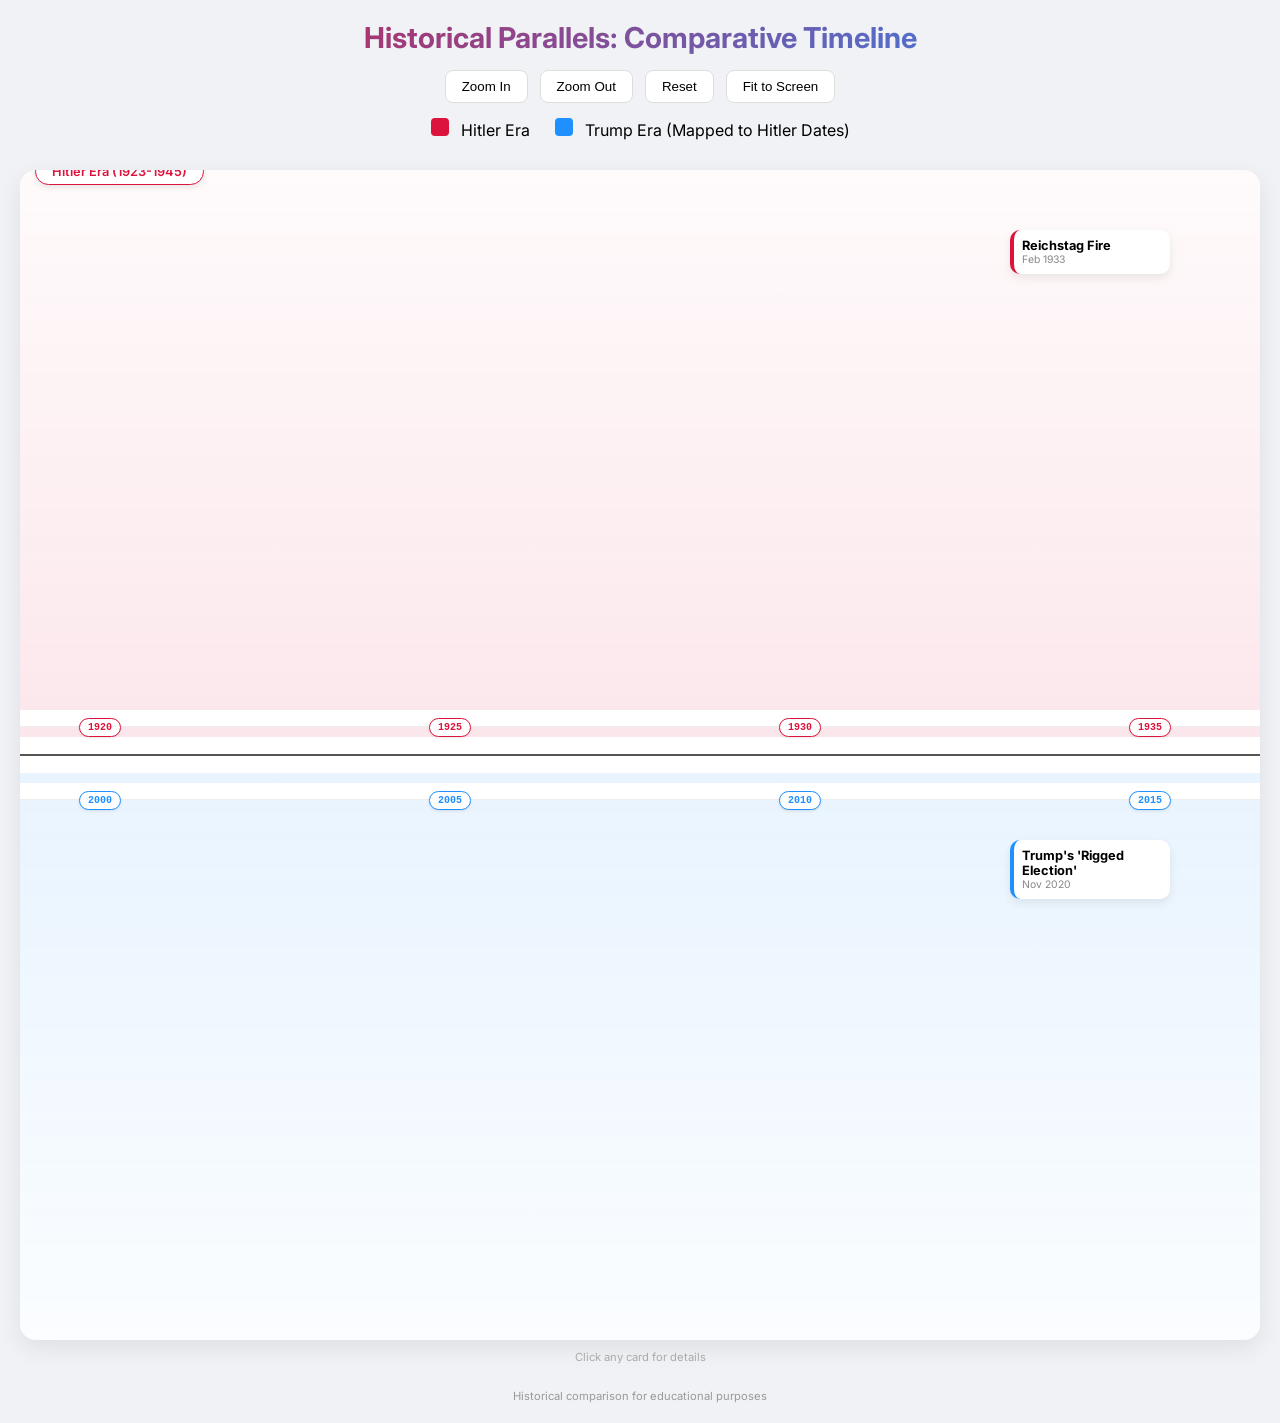
==== index.html @ 273ad719 "Update index.html Complete Updated index.html Here's the full file with the alert box positioned be" ====
<!DOCTYPE html>
<html lang="en">
<head>
    <meta charset="UTF-8">
    <meta name="viewport" content="width=device-width, initial-scale=1.0, user-scalable=yes">
    <title>Historical Parallels - Comparative Timeline</title>
    <link href="https://fonts.googleapis.com/css2?family=Inter:wght@300;400;500;600;700&display=swap" rel="stylesheet">
    <link rel="stylesheet" href="https://cdnjs.cloudflare.com/ajax/libs/font-awesome/6.4.0/css/all.min.css">
    <style>
        * { margin: 0; padding: 0; box-sizing: border-box; }
        body { font-family: 'Inter', sans-serif; background: #f0f2f5; padding: 20px; }
        .container { max-width: 1400px; margin: 0 auto; }
        
        header { text-align: center; margin-bottom: 30px; }
        h1 { font-size: 1.8rem; background: linear-gradient(135deg, #DC143C, #1E90FF); -webkit-background-clip: text; background-clip: text; color: transparent; }
        .controls { display: flex; justify-content: center; gap: 12px; margin: 15px 0; }
        .controls button { background: white; border: 1px solid #ddd; border-radius: 8px; padding: 8px 16px; cursor: pointer; }
        .legend { display: flex; justify-content: center; gap: 25px; margin: 15px 0; }
        .legend-color { width: 18px; height: 18px; border-radius: 4px; display: inline-block; margin-right: 8px; }
        .legend-color.red { background: #DC143C; }
        .legend-color.blue { background: #1E90FF; }
        
        .timeline-container { background: white; border-radius: 16px; box-shadow: 0 8px 25px rgba(0,0,0,0.08); overflow-x: auto; }
        .timeline-inner { min-width: 3800px; }
        
        .top-section { background: linear-gradient(180deg, rgba(220,20,60,0.02), rgba(220,20,60,0.1)); border-radius: 12px 12px 0 0; padding: 20px 0 10px; position: relative; }
        .bottom-section { background: linear-gradient(0deg, rgba(30,144,255,0.02), rgba(30,144,255,0.1)); border-radius: 0 0 12px 12px; padding: 10px 0 20px; position: relative; }
        
        .era-label { position: absolute; background: white; padding: 5px 16px; border-radius: 20px; font-size: 0.8rem; font-weight: 600; box-shadow: 0 2px 6px rgba(0,0,0,0.1); }
        .top-section .era-label { top: -12px; left: 15px; color: #DC143C; border: 1.5px solid #DC143C; }
        .bottom-section .era-label { bottom: -12px; right: 15px; color: #1E90FF; border: 1.5px solid #1E90FF; }
        
        .timeline-track { position: relative; height: 500px; margin: 10px 0; overflow-y: auto; }
        .timeline-track::-webkit-scrollbar { width: 8px; }
        .timeline-track::-webkit-scrollbar-track { background: #f1f1f1; border-radius: 4px; }
        .timeline-track::-webkit-scrollbar-thumb { background: #888; border-radius: 4px; }
        
        .year-markers { position: sticky; top: 0; background: white; z-index: 20; padding: 8px 0; border-bottom: 1px solid #eee; }
        .year-marker-label { position: absolute; transform: translateX(-50%); background: white; padding: 3px 8px; border-radius: 16px; font-size: 10px; font-weight: 600; font-family: monospace; box-shadow: 0 1px 3px rgba(0,0,0,0.1); }
        .top-markers .year-marker-label { border: 1.5px solid #DC143C; color: #DC143C; }
        .bottom-markers .year-marker-label { border: 1.5px solid #1E90FF; color: #1E90FF; }
        
        .timeline-card { position: absolute; width: 160px; background: white; border-radius: 10px; padding: 8px; box-shadow: 0 4px 10px rgba(0,0,0,0.08); cursor: pointer; transition: all 0.2s; }
        .timeline-card:hover { transform: translateY(-4px) scale(1.02); box-shadow: 0 10px 20px rgba(0,0,0,0.12); }
        .timeline-card.top { border-left: 4px solid #DC143C; }
        .timeline-card.bottom { border-left: 4px solid #1E90FF; }
        .card-image { width: 100%; height: 65px; object-fit: cover; border-radius: 6px; margin-bottom: 6px; }
        .card-title { font-weight: 700; font-size: 0.8rem; }
        .card-year { font-size: 0.65rem; color: #888; }
        
        .baseline-container { position: relative; height: 36px; background: white; }
        .baseline-line { position: absolute; top: 50%; left: 0; right: 0; height: 2px; background: #555; transform: translateY(-50%); }
        .baseline-label { position: absolute; top: 50%; left: 50%; transform: translate(-50%, -50%); background: white; padding: 3px 18px; border-radius: 30px; font-size: 0.7rem; font-weight: 600; color: #555; }
        
        footer { text-align: center; margin-top: 25px; color: #999; font-size: 0.7rem; }
        .zoom-hint { text-align: center; font-size: 0.7rem; color: #aaa; margin-top: 10px; }
        
        /* Alert box - positioned below controls */
        .custom-alert {
            display: none;
            position: fixed;
            top: 200px;
            left: 50%;
            transform: translateX(-50%);
            width: 90%;
            max-width: 500px;
            background: white;
            border-radius: 12px;
            box-shadow: 0 10px 40px rgba(0,0,0,0.2);
            z-index: 100000;
            border-top: 4px solid #DC143C;
        }
        .custom-alert-header {
            padding: 15px 20px;
            background: #f8f9fa;
            border-bottom: 1px solid #eee;
            font-weight: bold;
            font-size: 1.1rem;
            display: flex;
            justify-content: space-between;
            align-items: center;
        }
        .custom-alert-body { padding: 20px; }
        .custom-alert-close {
            cursor: pointer;
            font-size: 24px;
            color: #999;
        }
        .custom-alert-overlay {
            display: none;
            position: fixed;
            top: 0;
            left: 0;
            width: 100%;
            height: 100%;
            background: rgba(0,0,0,0.5);
            z-index: 99999;
        }
    </style>
</head>
<body>
<div class="container">
    <header>
        <h1>Historical Parallels: Comparative Timeline</h1>
        <div class="controls">
            <button id="zoom-in">Zoom In</button>
            <button id="zoom-out">Zoom Out</button>
            <button id="reset-view">Reset</button>
            <button id="fit-view">Fit to Screen</button>
        </div>
        <div class="legend">
            <div><span class="legend-color red"></span> Hitler Era</div>
            <div><span class="legend-color blue"></span> Trump Era (Mapped to Hitler Dates)</div>
        </div>
    </header>

    <div class="timeline-container" id="timeline-container">
        <div class="timeline-inner" id="timeline-inner">
            <div class="top-section">
                <div class="timeline-track" id="top-timeline"></div>
                <div class="year-markers top-markers" id="top-year-markers"></div>
                <div class="era-label">Hitler Era (1923-1945)</div>
            </div>
            <div class="baseline-container">
                <div class="baseline-line"></div>
                <div class="baseline-label">COMPARATIVE BASELINE</div>
            </div>
            <div class="bottom-section">
                <div class="year-markers bottom-markers" id="bottom-year-markers"></div>
                <div class="timeline-track" id="bottom-timeline"></div>
                <div class="era-label">Trump Era (Mapped to Hitler Dates)</div>
            </div>
        </div>
    </div>
    <div class="zoom-hint">Click any card for details</div>
    <footer>Historical comparison for educational purposes</footer>
</div>

<script>
    // Sample events (add your 40 events here)
    const timelineEvents = [
        { id: 1, date: "1933-02-27", year: 1933, title: "Reichstag Fire", description: "The German parliament building is set on fire.", image: "https://upload.wikimedia.org/wikipedia/commons/thumb/4/4a/Interior-fire-damage-Reichstag-Berlin-Germany-1933.webp/1508px-Interior-fire-damage-Reichstag-Berlin-Germany-1933.webp.png", position: "top", tags: ["Emergency Powers"] },
        { id: 2, date: "2020-11-07", year: 1933, actualYear: 2020, title: "Trump's 'Rigged Election'", description: "Trump falsely claims election was stolen.", image: "https://upload.wikimedia.org/wikipedia/commons/f/f0/Donald_Trump_%2850548277763%29.jpg", position: "bottom", tags: ["Electoral Manipulation"] }
    ];

    class Timeline {
        constructor() {
            this.events = timelineEvents;
            this.zoom = 70;
            this.offset = 0;
            this.init();
        }
        
        init() {
            this.topTrack = document.getElementById('top-timeline');
            this.bottomTrack = document.getElementById('bottom-timeline');
            this.render();
            this.bindEvents();
            this.createAlert();
            console.log('Timeline ready');
        }
        
        yearToPixel(year) {
            const percent = (year - 1920) / 30;
            return 80 + (percent * 30 * this.zoom) + this.offset;
        }
        
        render() {
            this.topTrack.innerHTML = '';
            this.bottomTrack.innerHTML = '';
            
            const topContainer = document.getElementById('top-year-markers');
            topContainer.innerHTML = '';
            for (let y = 1920; y <= 1950; y += 5) {
                const left = this.yearToPixel(y);
                const label = document.createElement('span');
                label.className = 'year-marker-label';
                label.textContent = y;
                label.style.left = left + 'px';
                topContainer.appendChild(label);
            }
            
            const bottomContainer = document.getElementById('bottom-year-markers');
            bottomContainer.innerHTML = '';
            for (let y = 2000; y <= 2030; y += 5) {
                const percent = (y - 2000) / 30;
                const left = 80 + (percent * 30 * this.zoom) + this.offset;
                const label = document.createElement('span');
                label.className = 'year-marker-label';
                label.textContent = y;
                label.style.left = left + 'px';
                bottomContainer.appendChild(label);
            }
            
            this.events.forEach(event => {
                const x = this.yearToPixel(event.year);
                const y = 30;
                this.createCard(event, x, y);
            });
        }
        
        createCard(event, x, y) {
            const card = document.createElement('div');
            card.className = `timeline-card ${event.position}`;
            card.style.left = x + 'px';
            card.style.top = y + 'px';
            
            const date = new Date(event.date);
            const month = date.toLocaleString('default', { month: 'short' });
            const yearDisplay = event.actualYear ? `${month} ${event.actualYear}` : `${month} ${date.getFullYear()}`;
            
            card.innerHTML = `
                ${event.image ? `<img class="card-image" src="${event.image}" onerror="this.style.display='none'">` : '<div style="height:65px; background:#f5f5f5;"></div>'}
                <div class="card-title">${event.title}</div>
                <div class="card-year">${yearDisplay}</div>
            `;
            card.onclick = () => this.showAlert(event);
            
            if (event.position === 'top') this.topTrack.appendChild(card);
            else this.bottomTrack.appendChild(card);
        }
        
        createAlert() {
            this.alertOverlay = document.createElement('div');
            this.alertOverlay.className = 'custom-alert-overlay';
            document.body.appendChild(this.alertOverlay);
            
            this.alertBox = document.createElement('div');
            this.alertBox.className = 'custom-alert';
            this.alertBox.innerHTML = `
                <div class="custom-alert-header">
                    <span id="alert-title">Event Title</span>
                    <span class="custom-alert-close" id="alert-close">&times;</span>
                </div>
                <div class="custom-alert-body">
                    <img id="alert-image" style="max-width: 100%; max-height: 150px; border-radius: 8px; margin-bottom: 15px; display: none;">
                    <div id="alert-fallback" style="display: none; text-align: center; padding: 20px; background: #f5f5f5; border-radius: 8px;">📷 No image</div>
                    <p id="alert-description" style="margin-bottom: 15px;"></p>
                    <div id="alert-tags" style="display: flex; flex-wrap: wrap; gap: 6px;"></div>
                </div>
            `;
            document.body.appendChild(this.alertBox);
            
            document.getElementById('alert-close').onclick = () => this.hideAlert();
            this.alertOverlay.onclick = () => this.hideAlert();
        }
        
        showAlert(event) {
            document.getElementById('alert-title').textContent = event.title;
            document.getElementById('alert-description').textContent = event.description;
            
            const img = document.getElementById('alert-image');
            const fallback = document.getElementById('alert-fallback');
            if (event.image && event.image !== '') {
                img.src = event.image;
                img.style.display = 'block';
                fallback.style.display = 'none';
            } else {
                img.style.display = 'none';
                fallback.style.display = 'block';
            }
            
            const tagsContainer = document.getElementById('alert-tags');
            tagsContainer.innerHTML = '';
            if (event.tags && event.tags.length) {
                event.tags.forEach(tag => {
                    const span = document.createElement('span');
                    span.textContent = tag;
                    span.style.cssText = 'padding: 3px 10px; border-radius: 16px; font-size: 0.7rem; font-weight: 600; color: white; background-color: #B22222;';
                    tagsContainer.appendChild(span);
                });
            }
            
            this.alertOverlay.style.display = 'block';
            this.alertBox.style.display = 'block';
        }
        
        hideAlert() {
            this.alertOverlay.style.display = 'none';
            this.alertBox.style.display = 'none';
        }
        
        zoomIn() { this.zoom *= 1.2; this.render(); }
        zoomOut() { this.zoom *= 0.8; this.render(); }
        resetView() { this.zoom = 70; this.offset = 0; this.render(); }
        fitToScreen() { this.zoom = 70; this.offset = 0; this.render(); }
        
        bindEvents() {
            document.getElementById('zoom-in').onclick = () => this.zoomIn();
            document.getElementById('zoom-out').onclick = () => this.zoomOut();
            document.getElementById('reset-view').onclick = () => this.resetView();
            document.getElementById('fit-view').onclick = () => this.fitToScreen();
        }
    }
    
    document.addEventListener('DOMContentLoaded', () => { new Timeline(); });
</script>
</body>
</html>
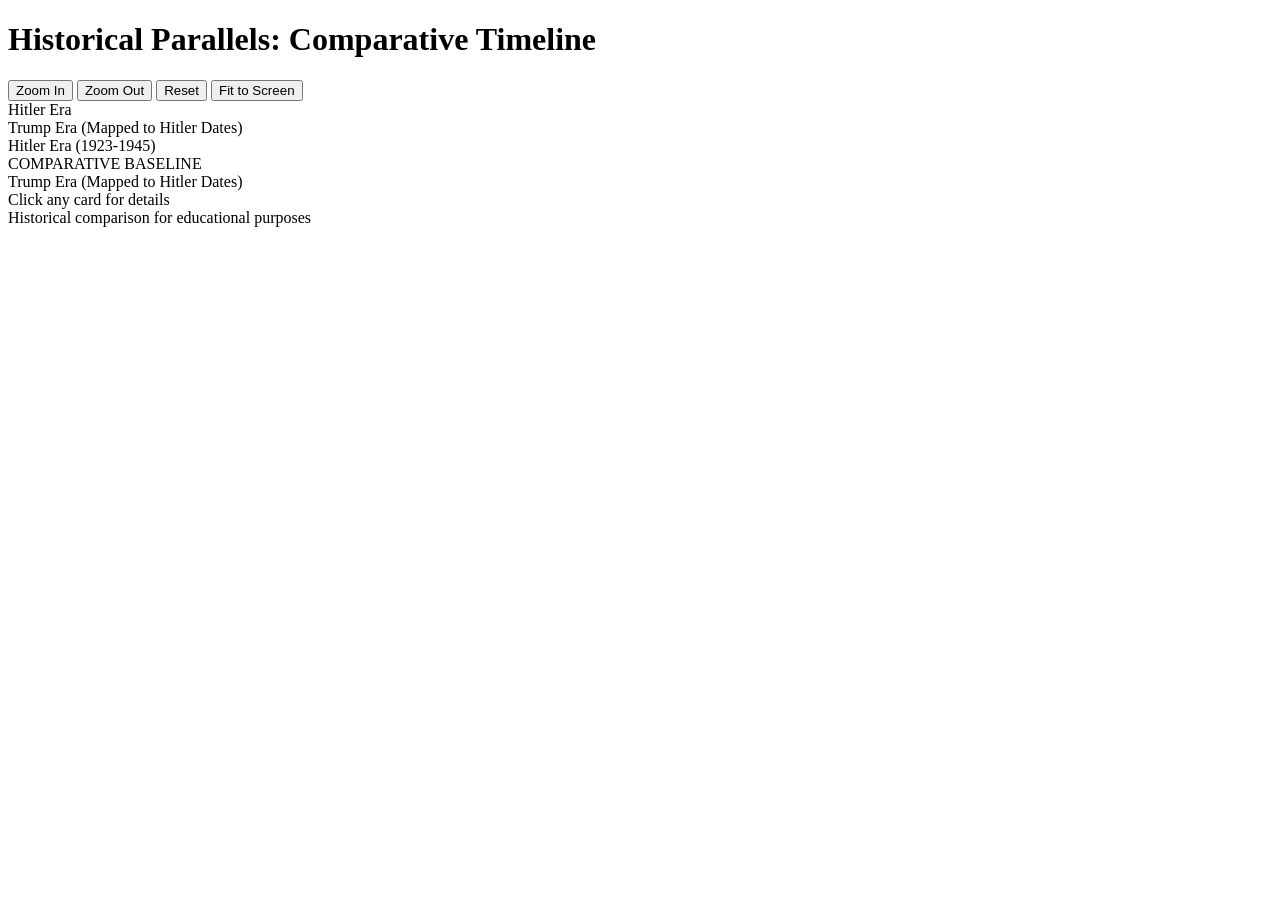
==== commit 8ce09ce4: "Update index.html The Refactored Files File 1: index.html (Clean structure)" ====
--- a/index.html
+++ b/index.html
@@ -6,97 +6,7 @@
     <title>Historical Parallels - Comparative Timeline</title>
     <link href="https://fonts.googleapis.com/css2?family=Inter:wght@300;400;500;600;700&display=swap" rel="stylesheet">
     <link rel="stylesheet" href="https://cdnjs.cloudflare.com/ajax/libs/font-awesome/6.4.0/css/all.min.css">
-    <style>
-        * { margin: 0; padding: 0; box-sizing: border-box; }
-        body { font-family: 'Inter', sans-serif; background: #f0f2f5; padding: 20px; }
-        .container { max-width: 1400px; margin: 0 auto; }
-        
-        header { text-align: center; margin-bottom: 30px; }
-        h1 { font-size: 1.8rem; background: linear-gradient(135deg, #DC143C, #1E90FF); -webkit-background-clip: text; background-clip: text; color: transparent; }
-        .controls { display: flex; justify-content: center; gap: 12px; margin: 15px 0; }
-        .controls button { background: white; border: 1px solid #ddd; border-radius: 8px; padding: 8px 16px; cursor: pointer; }
-        .legend { display: flex; justify-content: center; gap: 25px; margin: 15px 0; }
-        .legend-color { width: 18px; height: 18px; border-radius: 4px; display: inline-block; margin-right: 8px; }
-        .legend-color.red { background: #DC143C; }
-        .legend-color.blue { background: #1E90FF; }
-        
-        .timeline-container { background: white; border-radius: 16px; box-shadow: 0 8px 25px rgba(0,0,0,0.08); overflow-x: auto; }
-        .timeline-inner { min-width: 3800px; }
-        
-        .top-section { background: linear-gradient(180deg, rgba(220,20,60,0.02), rgba(220,20,60,0.1)); border-radius: 12px 12px 0 0; padding: 20px 0 10px; position: relative; }
-        .bottom-section { background: linear-gradient(0deg, rgba(30,144,255,0.02), rgba(30,144,255,0.1)); border-radius: 0 0 12px 12px; padding: 10px 0 20px; position: relative; }
-        
-        .era-label { position: absolute; background: white; padding: 5px 16px; border-radius: 20px; font-size: 0.8rem; font-weight: 600; box-shadow: 0 2px 6px rgba(0,0,0,0.1); }
-        .top-section .era-label { top: -12px; left: 15px; color: #DC143C; border: 1.5px solid #DC143C; }
-        .bottom-section .era-label { bottom: -12px; right: 15px; color: #1E90FF; border: 1.5px solid #1E90FF; }
-        
-        .timeline-track { position: relative; height: 500px; margin: 10px 0; overflow-y: auto; }
-        .timeline-track::-webkit-scrollbar { width: 8px; }
-        .timeline-track::-webkit-scrollbar-track { background: #f1f1f1; border-radius: 4px; }
-        .timeline-track::-webkit-scrollbar-thumb { background: #888; border-radius: 4px; }
-        
-        .year-markers { position: sticky; top: 0; background: white; z-index: 20; padding: 8px 0; border-bottom: 1px solid #eee; }
-        .year-marker-label { position: absolute; transform: translateX(-50%); background: white; padding: 3px 8px; border-radius: 16px; font-size: 10px; font-weight: 600; font-family: monospace; box-shadow: 0 1px 3px rgba(0,0,0,0.1); }
-        .top-markers .year-marker-label { border: 1.5px solid #DC143C; color: #DC143C; }
-        .bottom-markers .year-marker-label { border: 1.5px solid #1E90FF; color: #1E90FF; }
-        
-        .timeline-card { position: absolute; width: 160px; background: white; border-radius: 10px; padding: 8px; box-shadow: 0 4px 10px rgba(0,0,0,0.08); cursor: pointer; transition: all 0.2s; }
-        .timeline-card:hover { transform: translateY(-4px) scale(1.02); box-shadow: 0 10px 20px rgba(0,0,0,0.12); }
-        .timeline-card.top { border-left: 4px solid #DC143C; }
-        .timeline-card.bottom { border-left: 4px solid #1E90FF; }
-        .card-image { width: 100%; height: 65px; object-fit: cover; border-radius: 6px; margin-bottom: 6px; }
-        .card-title { font-weight: 700; font-size: 0.8rem; }
-        .card-year { font-size: 0.65rem; color: #888; }
-        
-        .baseline-container { position: relative; height: 36px; background: white; }
-        .baseline-line { position: absolute; top: 50%; left: 0; right: 0; height: 2px; background: #555; transform: translateY(-50%); }
-        .baseline-label { position: absolute; top: 50%; left: 50%; transform: translate(-50%, -50%); background: white; padding: 3px 18px; border-radius: 30px; font-size: 0.7rem; font-weight: 600; color: #555; }
-        
-        footer { text-align: center; margin-top: 25px; color: #999; font-size: 0.7rem; }
-        .zoom-hint { text-align: center; font-size: 0.7rem; color: #aaa; margin-top: 10px; }
-        
-        /* Alert box - positioned below controls */
-        .custom-alert {
-            display: none;
-            position: fixed;
-            top: 200px;
-            left: 50%;
-            transform: translateX(-50%);
-            width: 90%;
-            max-width: 500px;
-            background: white;
-            border-radius: 12px;
-            box-shadow: 0 10px 40px rgba(0,0,0,0.2);
-            z-index: 100000;
-            border-top: 4px solid #DC143C;
-        }
-        .custom-alert-header {
-            padding: 15px 20px;
-            background: #f8f9fa;
-            border-bottom: 1px solid #eee;
-            font-weight: bold;
-            font-size: 1.1rem;
-            display: flex;
-            justify-content: space-between;
-            align-items: center;
-        }
-        .custom-alert-body { padding: 20px; }
-        .custom-alert-close {
-            cursor: pointer;
-            font-size: 24px;
-            color: #999;
-        }
-        .custom-alert-overlay {
-            display: none;
-            position: fixed;
-            top: 0;
-            left: 0;
-            width: 100%;
-            height: 100%;
-            background: rgba(0,0,0,0.5);
-            z-index: 99999;
-        }
-    </style>
+    <link rel="stylesheet" href="css/style.css">
 </head>
 <body>
 <div class="container">
@@ -136,164 +46,8 @@
     <footer>Historical comparison for educational purposes</footer>
 </div>
 
-<script>
-    // Sample events (add your 40 events here)
-    const timelineEvents = [
-        { id: 1, date: "1933-02-27", year: 1933, title: "Reichstag Fire", description: "The German parliament building is set on fire.", image: "https://upload.wikimedia.org/wikipedia/commons/thumb/4/4a/Interior-fire-damage-Reichstag-Berlin-Germany-1933.webp/1508px-Interior-fire-damage-Reichstag-Berlin-Germany-1933.webp.png", position: "top", tags: ["Emergency Powers"] },
-        { id: 2, date: "2020-11-07", year: 1933, actualYear: 2020, title: "Trump's 'Rigged Election'", description: "Trump falsely claims election was stolen.", image: "https://upload.wikimedia.org/wikipedia/commons/f/f0/Donald_Trump_%2850548277763%29.jpg", position: "bottom", tags: ["Electoral Manipulation"] }
-    ];
-
-    class Timeline {
-        constructor() {
-            this.events = timelineEvents;
-            this.zoom = 70;
-            this.offset = 0;
-            this.init();
-        }
-        
-        init() {
-            this.topTrack = document.getElementById('top-timeline');
-            this.bottomTrack = document.getElementById('bottom-timeline');
-            this.render();
-            this.bindEvents();
-            this.createAlert();
-            console.log('Timeline ready');
-        }
-        
-        yearToPixel(year) {
-            const percent = (year - 1920) / 30;
-            return 80 + (percent * 30 * this.zoom) + this.offset;
-        }
-        
-        render() {
-            this.topTrack.innerHTML = '';
-            this.bottomTrack.innerHTML = '';
-            
-            const topContainer = document.getElementById('top-year-markers');
-            topContainer.innerHTML = '';
-            for (let y = 1920; y <= 1950; y += 5) {
-                const left = this.yearToPixel(y);
-                const label = document.createElement('span');
-                label.className = 'year-marker-label';
-                label.textContent = y;
-                label.style.left = left + 'px';
-                topContainer.appendChild(label);
-            }
-            
-            const bottomContainer = document.getElementById('bottom-year-markers');
-            bottomContainer.innerHTML = '';
-            for (let y = 2000; y <= 2030; y += 5) {
-                const percent = (y - 2000) / 30;
-                const left = 80 + (percent * 30 * this.zoom) + this.offset;
-                const label = document.createElement('span');
-                label.className = 'year-marker-label';
-                label.textContent = y;
-                label.style.left = left + 'px';
-                bottomContainer.appendChild(label);
-            }
-            
-            this.events.forEach(event => {
-                const x = this.yearToPixel(event.year);
-                const y = 30;
-                this.createCard(event, x, y);
-            });
-        }
-        
-        createCard(event, x, y) {
-            const card = document.createElement('div');
-            card.className = `timeline-card ${event.position}`;
-            card.style.left = x + 'px';
-            card.style.top = y + 'px';
-            
-            const date = new Date(event.date);
-            const month = date.toLocaleString('default', { month: 'short' });
-            const yearDisplay = event.actualYear ? `${month} ${event.actualYear}` : `${month} ${date.getFullYear()}`;
-            
-            card.innerHTML = `
-                ${event.image ? `<img class="card-image" src="${event.image}" onerror="this.style.display='none'">` : '<div style="height:65px; background:#f5f5f5;"></div>'}
-                <div class="card-title">${event.title}</div>
-                <div class="card-year">${yearDisplay}</div>
-            `;
-            card.onclick = () => this.showAlert(event);
-            
-            if (event.position === 'top') this.topTrack.appendChild(card);
-            else this.bottomTrack.appendChild(card);
-        }
-        
-        createAlert() {
-            this.alertOverlay = document.createElement('div');
-            this.alertOverlay.className = 'custom-alert-overlay';
-            document.body.appendChild(this.alertOverlay);
-            
-            this.alertBox = document.createElement('div');
-            this.alertBox.className = 'custom-alert';
-            this.alertBox.innerHTML = `
-                <div class="custom-alert-header">
-                    <span id="alert-title">Event Title</span>
-                    <span class="custom-alert-close" id="alert-close">&times;</span>
-                </div>
-                <div class="custom-alert-body">
-                    <img id="alert-image" style="max-width: 100%; max-height: 150px; border-radius: 8px; margin-bottom: 15px; display: none;">
-                    <div id="alert-fallback" style="display: none; text-align: center; padding: 20px; background: #f5f5f5; border-radius: 8px;">📷 No image</div>
-                    <p id="alert-description" style="margin-bottom: 15px;"></p>
-                    <div id="alert-tags" style="display: flex; flex-wrap: wrap; gap: 6px;"></div>
-                </div>
-            `;
-            document.body.appendChild(this.alertBox);
-            
-            document.getElementById('alert-close').onclick = () => this.hideAlert();
-            this.alertOverlay.onclick = () => this.hideAlert();
-        }
-        
-        showAlert(event) {
-            document.getElementById('alert-title').textContent = event.title;
-            document.getElementById('alert-description').textContent = event.description;
-            
-            const img = document.getElementById('alert-image');
-            const fallback = document.getElementById('alert-fallback');
-            if (event.image && event.image !== '') {
-                img.src = event.image;
-                img.style.display = 'block';
-                fallback.style.display = 'none';
-            } else {
-                img.style.display = 'none';
-                fallback.style.display = 'block';
-            }
-            
-            const tagsContainer = document.getElementById('alert-tags');
-            tagsContainer.innerHTML = '';
-            if (event.tags && event.tags.length) {
-                event.tags.forEach(tag => {
-                    const span = document.createElement('span');
-                    span.textContent = tag;
-                    span.style.cssText = 'padding: 3px 10px; border-radius: 16px; font-size: 0.7rem; font-weight: 600; color: white; background-color: #B22222;';
-                    tagsContainer.appendChild(span);
-                });
-            }
-            
-            this.alertOverlay.style.display = 'block';
-            this.alertBox.style.display = 'block';
-        }
-        
-        hideAlert() {
-            this.alertOverlay.style.display = 'none';
-            this.alertBox.style.display = 'none';
-        }
-        
-        zoomIn() { this.zoom *= 1.2; this.render(); }
-        zoomOut() { this.zoom *= 0.8; this.render(); }
-        resetView() { this.zoom = 70; this.offset = 0; this.render(); }
-        fitToScreen() { this.zoom = 70; this.offset = 0; this.render(); }
-        
-        bindEvents() {
-            document.getElementById('zoom-in').onclick = () => this.zoomIn();
-            document.getElementById('zoom-out').onclick = () => this.zoomOut();
-            document.getElementById('reset-view').onclick = () => this.resetView();
-            document.getElementById('fit-view').onclick = () => this.fitToScreen();
-        }
-    }
-    
-    document.addEventListener('DOMContentLoaded', () => { new Timeline(); });
-</script>
+<script src="js/data.js"></script>
+<script src="js/modal.js"></script>
+<script src="js/timeline.js"></script>
 </body>
 </html>
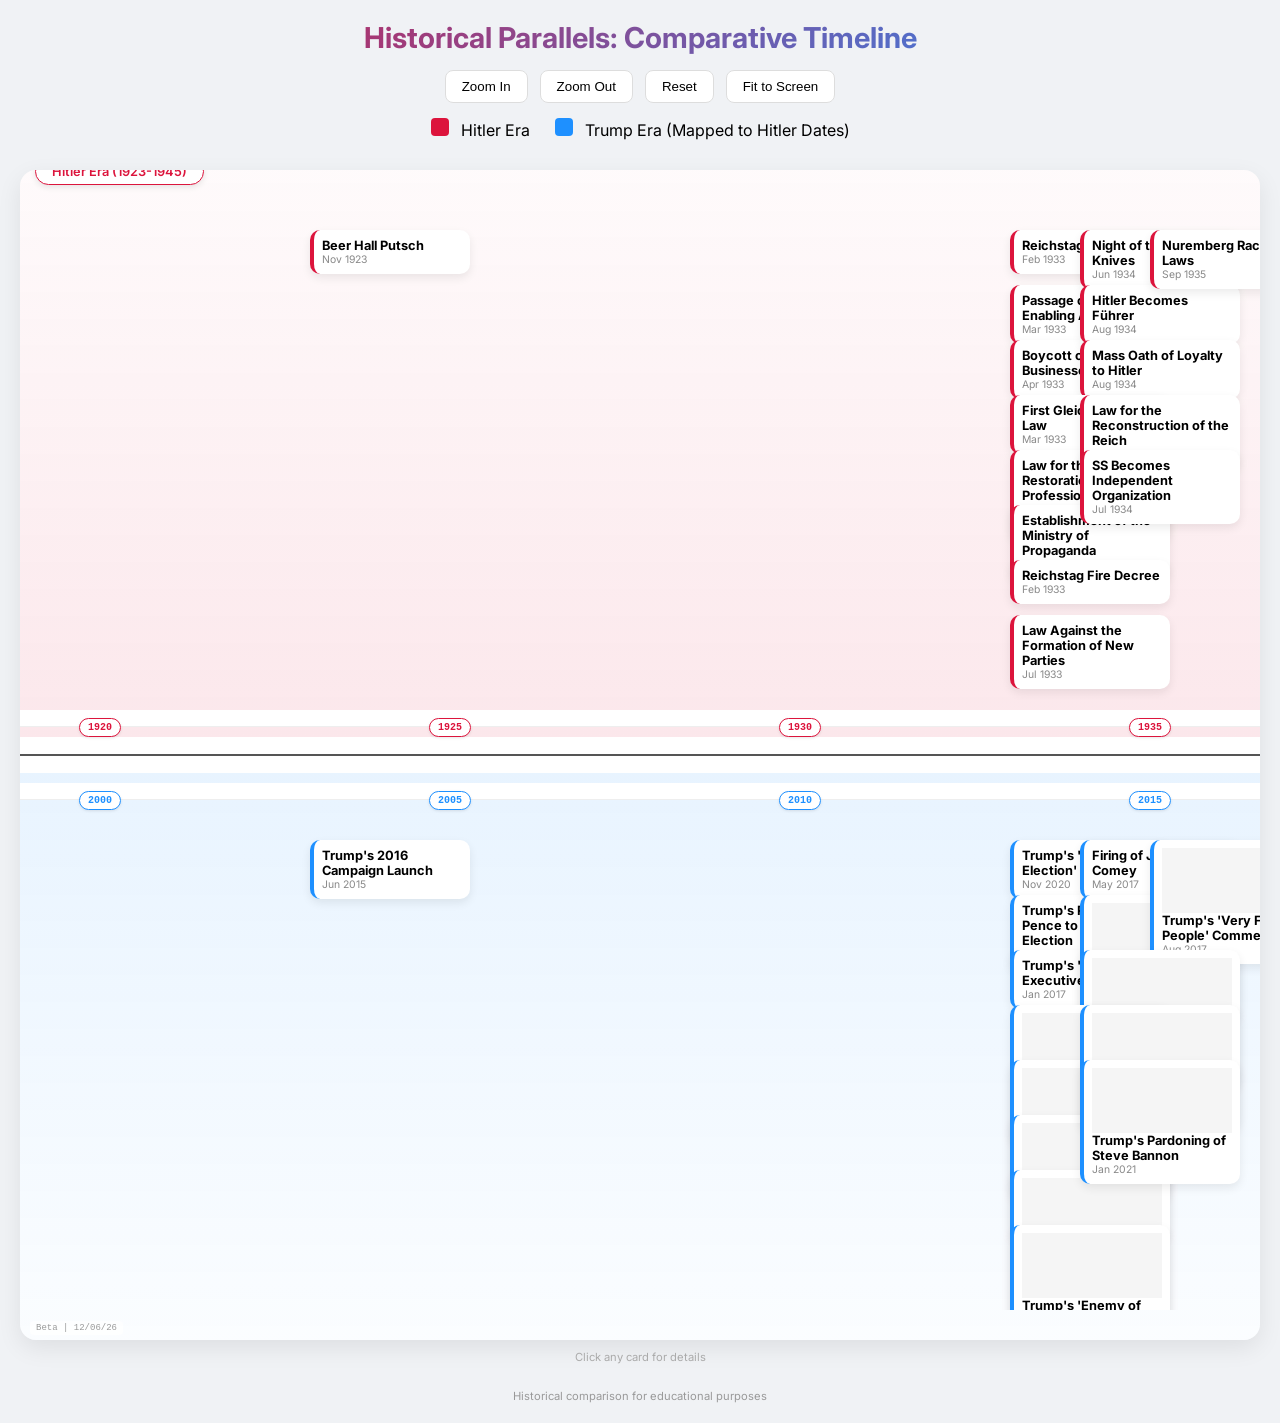
==== commit 96e541b8: "First push from GHD to online GH main branch Minor updates." ====
--- a/index.html
+++ b/index.html
@@ -39,6 +39,8 @@
                 <div class="year-markers bottom-markers" id="bottom-year-markers"></div>
                 <div class="timeline-track" id="bottom-timeline"></div>
                 <div class="era-label">Trump Era (Mapped to Hitler Dates)</div>
+                <div class="watermark-text">HITLER | 1933-1945 | HISTORICAL PARALLELS</div>
+                <div class="version-badge" id="version-number">v1.0</div>
             </div>
         </div>
     </div>
--- a/css/style.css
+++ b/css/style.css
@@ -0,0 +1,111 @@
+* { margin: 0; padding: 0; box-sizing: border-box; }
+body { font-family: 'Inter', sans-serif; background: #f0f2f5; padding: 20px; }
+.container { max-width: 1400px; margin: 0 auto; }
+
+header { text-align: center; margin-bottom: 30px; }
+h1 { font-size: 1.8rem; background: linear-gradient(135deg, #DC143C, #1E90FF); -webkit-background-clip: text; background-clip: text; color: transparent; }
+.controls { display: flex; justify-content: center; gap: 12px; margin: 15px 0; }
+.controls button { background: white; border: 1px solid #ddd; border-radius: 8px; padding: 8px 16px; cursor: pointer; }
+.legend { display: flex; justify-content: center; gap: 25px; margin: 15px 0; }
+.legend-color { width: 18px; height: 18px; border-radius: 4px; display: inline-block; margin-right: 8px; }
+.legend-color.red { background: #DC143C; }
+.legend-color.blue { background: #1E90FF; }
+
+.timeline-container { background: white; border-radius: 16px; box-shadow: 0 8px 25px rgba(0,0,0,0.08); overflow-x: auto; }
+.timeline-inner { min-width: 3800px; }
+
+.top-section { background: linear-gradient(180deg, rgba(220,20,60,0.02), rgba(220,20,60,0.1)); border-radius: 12px 12px 0 0; padding: 20px 0 10px; position: relative; }
+.bottom-section { background: linear-gradient(0deg, rgba(30,144,255,0.02), rgba(30,144,255,0.1)); border-radius: 0 0 12px 12px; padding: 10px 0 20px; position: relative; }
+
+.era-label { position: absolute; background: white; padding: 5px 16px; border-radius: 20px; font-size: 0.8rem; font-weight: 600; box-shadow: 0 2px 6px rgba(0,0,0,0.1); }
+.top-section .era-label { top: -12px; left: 15px; color: #DC143C; border: 1.5px solid #DC143C; }
+.bottom-section .era-label { bottom: -12px; right: 15px; color: #1E90FF; border: 1.5px solid #1E90FF; }
+
+.timeline-track { position: relative; height: 500px; margin: 10px 0; overflow-y: auto; }
+.timeline-track::-webkit-scrollbar { width: 8px; }
+.timeline-track::-webkit-scrollbar-track { background: #f1f1f1; border-radius: 4px; }
+.timeline-track::-webkit-scrollbar-thumb { background: #888; border-radius: 4px; }
+
+.year-markers { position: sticky; top: 0; background: white; z-index: 20; padding: 8px 0; border-bottom: 1px solid #eee; }
+.year-marker-label { position: absolute; transform: translateX(-50%); background: white; padding: 3px 8px; border-radius: 16px; font-size: 10px; font-weight: 600; font-family: monospace; box-shadow: 0 1px 3px rgba(0,0,0,0.1); }
+.top-markers .year-marker-label { border: 1.5px solid #DC143C; color: #DC143C; }
+.bottom-markers .year-marker-label { border: 1.5px solid #1E90FF; color: #1E90FF; }
+
+.timeline-card { position: absolute; width: 160px; background: white; border-radius: 10px; padding: 8px; box-shadow: 0 4px 10px rgba(0,0,0,0.08); cursor: pointer; transition: all 0.2s; }
+.timeline-card:hover { transform: translateY(-4px) scale(1.02); box-shadow: 0 10px 20px rgba(0,0,0,0.12); }
+.timeline-card.top { border-left: 4px solid #DC143C; }
+.timeline-card.bottom { border-left: 4px solid #1E90FF; }
+.card-image { width: 100%; height: 65px; object-fit: cover; border-radius: 6px; margin-bottom: 6px; }
+.card-title { font-weight: 700; font-size: 0.8rem; }
+.card-year { font-size: 0.65rem; color: #888; }
+
+.baseline-container { position: relative; height: 36px; background: white; }
+.baseline-line { position: absolute; top: 50%; left: 0; right: 0; height: 2px; background: #555; transform: translateY(-50%); }
+.baseline-label { position: absolute; top: 50%; left: 50%; transform: translate(-50%, -50%); background: white; padding: 3px 18px; border-radius: 30px; font-size: 0.7rem; font-weight: 600; color: #555; }
+
+footer { text-align: center; margin-top: 25px; color: #999; font-size: 0.7rem; }
+.zoom-hint { text-align: center; font-size: 0.7rem; color: #aaa; margin-top: 10px; }
+
+/* Alert Modal */
+.custom-alert {
+    display: none;
+    position: fixed;
+    top: 200px;
+    left: 50%;
+    transform: translateX(-50%);
+    width: 90%;
+    max-width: 500px;
+    background: white;
+    border-radius: 12px;
+    box-shadow: 0 10px 40px rgba(0,0,0,0.2);
+    z-index: 100000;
+    border-top: 4px solid #DC143C;
+}
+.custom-alert-header {
+    padding: 15px 20px;
+    background: #f8f9fa;
+    border-bottom: 1px solid #eee;
+    font-weight: bold;
+    font-size: 1.1rem;
+    display: flex;
+    justify-content: space-between;
+    align-items: center;
+}
+.custom-alert-body { padding: 20px; max-height: 70vh; overflow-y: auto; }
+.custom-alert-close { cursor: pointer; font-size: 24px; color: #999; }
+.custom-alert-overlay {
+    display: none;
+    position: fixed;
+    top: 0;
+    left: 0;
+    width: 100%;
+    height: 100%;
+    background: rgba(0,0,0,0.5);
+    z-index: 99999;
+}
+
+.watermark-text {
+    position: absolute;
+    bottom: 15px;
+    right: 20px;
+    font-size: 10px;
+    color: rgba(0,0,0,0.12);
+    font-family: monospace;
+    background: rgba(255,255,255,0.6);
+    padding: 3px 10px;
+    border-radius: 4px;
+    pointer-events: none;
+}
+
+.version-badge {
+    position: absolute;
+    bottom: 5px;
+    left: 10px;
+    font-size: 9px;
+    color: rgba(0,0,0,0.4);
+    font-family: monospace;
+    background: rgba(255,255,255,0.7);
+    padding: 2px 6px;
+    border-radius: 4px;
+    pointer-events: none;
+}
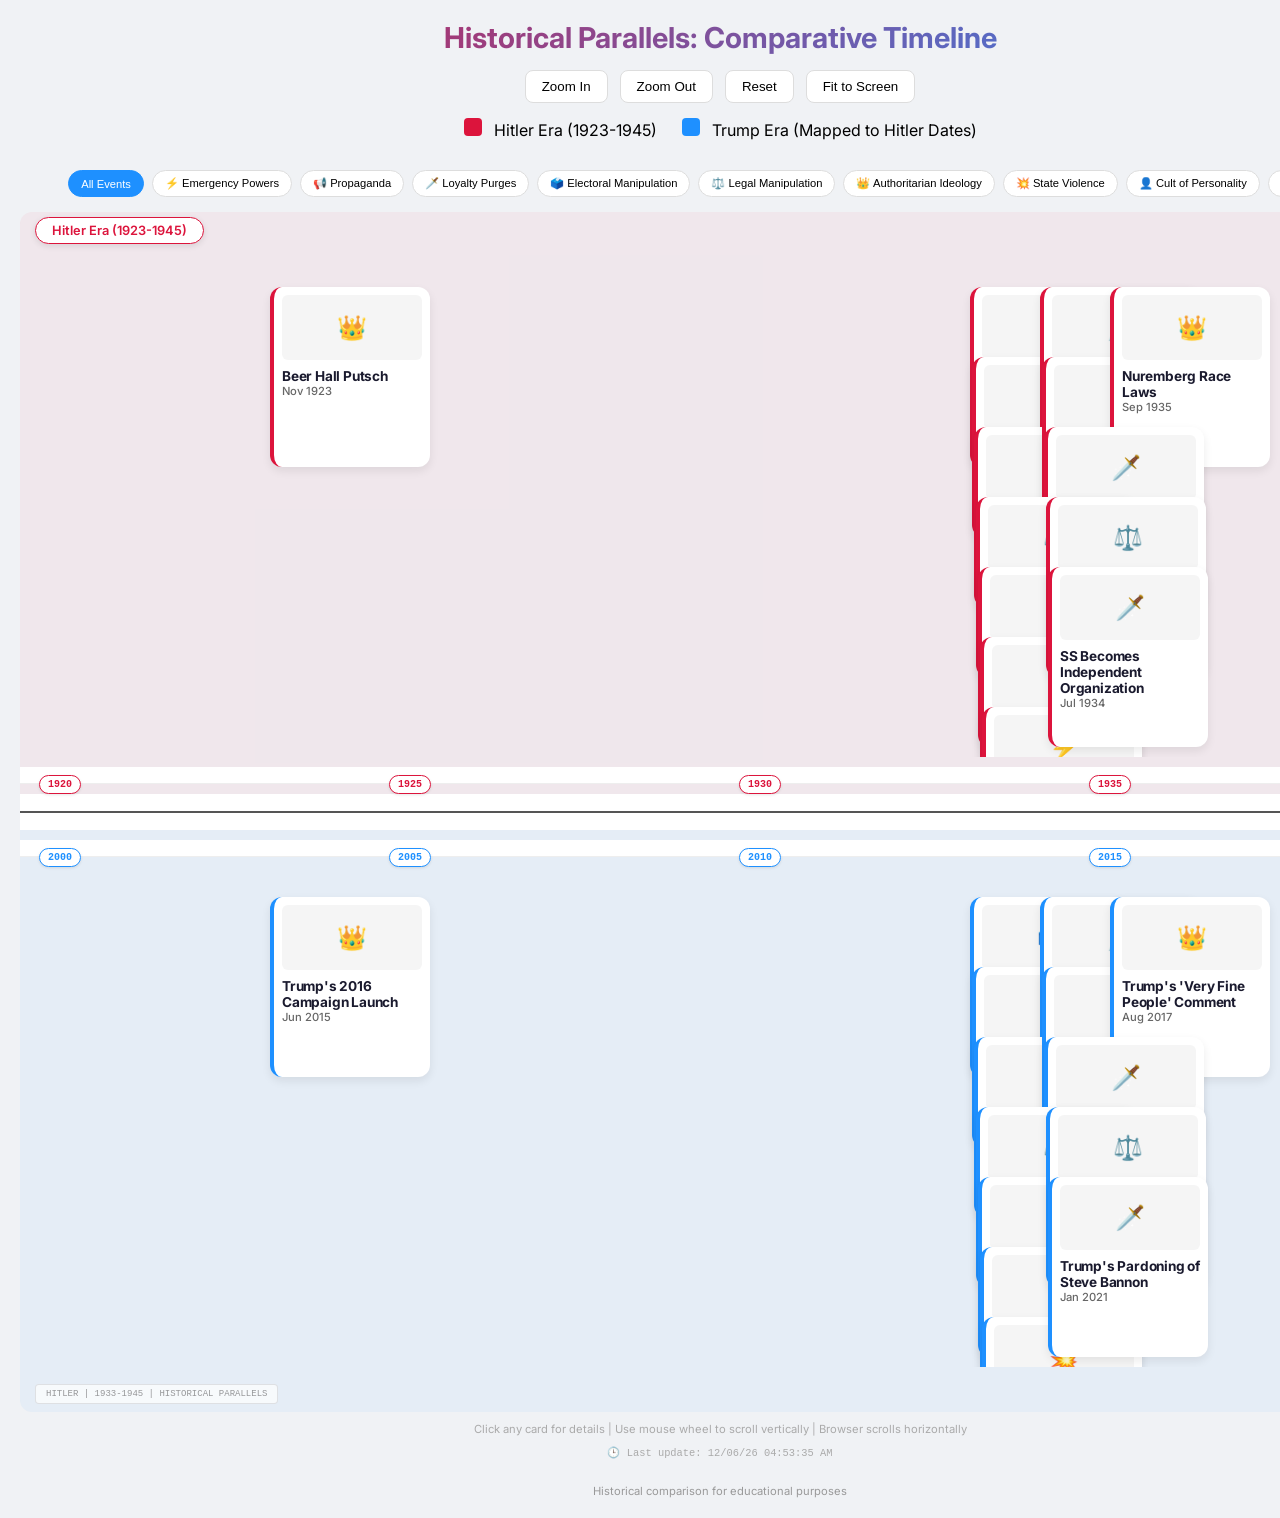
==== commit 4b12e5aa: "All major issues addressed; we can move onto next significant feature (fascism meter?) Now the water" ====
--- a/index.html
+++ b/index.html
@@ -19,32 +19,50 @@
             <button id="fit-view">Fit to Screen</button>
         </div>
         <div class="legend">
-            <div><span class="legend-color red"></span> Hitler Era</div>
+            <div><span class="legend-color red"></span> Hitler Era (1923-1945)</div>
             <div><span class="legend-color blue"></span> Trump Era (Mapped to Hitler Dates)</div>
         </div>
     </header>
 
-    <div class="timeline-container" id="timeline-container">
-        <div class="timeline-inner" id="timeline-inner">
-            <div class="top-section">
-                <div class="timeline-track" id="top-timeline"></div>
-                <div class="year-markers top-markers" id="top-year-markers"></div>
-                <div class="era-label">Hitler Era (1923-1945)</div>
-            </div>
-            <div class="baseline-container">
-                <div class="baseline-line"></div>
-                <div class="baseline-label">COMPARATIVE BASELINE</div>
-            </div>
-            <div class="bottom-section">
-                <div class="year-markers bottom-markers" id="bottom-year-markers"></div>
-                <div class="timeline-track" id="bottom-timeline"></div>
-                <div class="era-label">Trump Era (Mapped to Hitler Dates)</div>
-                <div class="watermark-text">HITLER | 1933-1945 | HISTORICAL PARALLELS</div>
-                <div class="version-badge" id="version-number">v1.0</div>
+    <!-- Tag Filters -->
+    <div class="tag-filters">
+        <button class="filter-btn active" data-tag="all">All Events</button>
+        <button class="filter-btn" data-tag="Emergency Powers & Crisis Exploitation">⚡ Emergency Powers</button>
+        <button class="filter-btn" data-tag="Propaganda & Media Control">📢 Propaganda</button>
+        <button class="filter-btn" data-tag="Loyalty Purges & Political Patronage">🗡️ Loyalty Purges</button>
+        <button class="filter-btn" data-tag="Electoral Manipulation & Democratic Erosion">🗳️ Electoral Manipulation</button>
+        <button class="filter-btn" data-tag="Legal Manipulation & Institutional Capture">⚖️ Legal Manipulation</button>
+        <button class="filter-btn" data-tag="Authoritarian Ideology & Nationalism">👑 Authoritarian Ideology</button>
+        <button class="filter-btn" data-tag="State-Sanctioned Violence & Intimidation">💥 State Violence</button>
+        <button class="filter-btn" data-tag="Cult of Personality & Mass Mobilization">👤 Cult of Personality</button>
+        <button class="filter-btn" data-tag="Surveillance & Internal Policing">👁️ Surveillance</button>
+    </div>
+
+    <!-- Timeline - No extra scroll wrappers -->
+    <div class="timeline-wrapper">
+        <div class="timeline-container" id="timeline-container">
+            <div class="timeline-inner" id="timeline-inner">
+                <div class="top-section">
+                    <div class="timeline-track" id="top-timeline"></div>
+                    <div class="year-markers top-markers" id="top-year-markers"></div>
+                    <div class="era-label">Hitler Era (1923-1945)</div>
+                </div>
+                <div class="baseline-container">
+                    <div class="baseline-line"></div>
+                    <div class="baseline-label">COMPARATIVE BASELINE</div>
+                </div>
+                <div class="bottom-section">
+                    <div class="year-markers bottom-markers" id="bottom-year-markers"></div>
+                    <div class="timeline-track" id="bottom-timeline"></div>
+                    <div class="era-label">Trump Era (Mapped to Hitler Dates)</div>
+                    <div class="watermark-text">HITLER | 1933-1945 | HISTORICAL PARALLELS</div>
+                </div>
             </div>
         </div>
     </div>
-    <div class="zoom-hint">Click any card for details</div>
+
+    <div class="zoom-hint">Click any card for details | Use mouse wheel to scroll vertically | Browser scrolls horizontally</div>
+    <div class="version-info" id="version-info"></div>
     <footer>Historical comparison for educational purposes</footer>
 </div>
 
@@ -52,4 +70,4 @@
 <script src="js/modal.js"></script>
 <script src="js/timeline.js"></script>
 </body>
-</html>
+</html>
--- a/css/style.css
+++ b/css/style.css
@@ -1,52 +1,317 @@
-* { margin: 0; padding: 0; box-sizing: border-box; }
-body { font-family: 'Inter', sans-serif; background: #f0f2f5; padding: 20px; }
-.container { max-width: 1400px; margin: 0 auto; }
-
-header { text-align: center; margin-bottom: 30px; }
-h1 { font-size: 1.8rem; background: linear-gradient(135deg, #DC143C, #1E90FF); -webkit-background-clip: text; background-clip: text; color: transparent; }
-.controls { display: flex; justify-content: center; gap: 12px; margin: 15px 0; }
-.controls button { background: white; border: 1px solid #ddd; border-radius: 8px; padding: 8px 16px; cursor: pointer; }
-.legend { display: flex; justify-content: center; gap: 25px; margin: 15px 0; }
-.legend-color { width: 18px; height: 18px; border-radius: 4px; display: inline-block; margin-right: 8px; }
+* {
+    margin: 0;
+    padding: 0;
+    box-sizing: border-box;
+}
+
+body {
+    font-family: 'Inter', sans-serif;
+    background: #f0f2f5;
+    padding: 20px;
+    overflow-x: auto;
+}
+
+.container {
+    min-width: 1200px;
+}
+
+header {
+    text-align: center;
+    margin-bottom: 30px;
+}
+
+h1 {
+    font-size: 1.8rem;
+    background: linear-gradient(135deg, #DC143C, #1E90FF);
+    -webkit-background-clip: text;
+    background-clip: text;
+    color: transparent;
+}
+
+.controls {
+    display: flex;
+    justify-content: center;
+    gap: 12px;
+    margin: 15px 0;
+}
+
+.controls button {
+    background: white;
+    border: 1px solid #ddd;
+    border-radius: 8px;
+    padding: 8px 16px;
+    cursor: pointer;
+}
+
+.legend {
+    display: flex;
+    justify-content: center;
+    gap: 25px;
+    margin: 15px 0;
+}
+
+.legend-color {
+    width: 18px;
+    height: 18px;
+    border-radius: 4px;
+    display: inline-block;
+    margin-right: 8px;
+}
+
 .legend-color.red { background: #DC143C; }
 .legend-color.blue { background: #1E90FF; }
 
-.timeline-container { background: white; border-radius: 16px; box-shadow: 0 8px 25px rgba(0,0,0,0.08); overflow-x: auto; }
-.timeline-inner { min-width: 3800px; }
-
-.top-section { background: linear-gradient(180deg, rgba(220,20,60,0.02), rgba(220,20,60,0.1)); border-radius: 12px 12px 0 0; padding: 20px 0 10px; position: relative; }
-.bottom-section { background: linear-gradient(0deg, rgba(30,144,255,0.02), rgba(30,144,255,0.1)); border-radius: 0 0 12px 12px; padding: 10px 0 20px; position: relative; }
-
-.era-label { position: absolute; background: white; padding: 5px 16px; border-radius: 20px; font-size: 0.8rem; font-weight: 600; box-shadow: 0 2px 6px rgba(0,0,0,0.1); }
-.top-section .era-label { top: -12px; left: 15px; color: #DC143C; border: 1.5px solid #DC143C; }
-.bottom-section .era-label { bottom: -12px; right: 15px; color: #1E90FF; border: 1.5px solid #1E90FF; }
-
-.timeline-track { position: relative; height: 500px; margin: 10px 0; overflow-y: auto; }
-.timeline-track::-webkit-scrollbar { width: 8px; }
-.timeline-track::-webkit-scrollbar-track { background: #f1f1f1; border-radius: 4px; }
-.timeline-track::-webkit-scrollbar-thumb { background: #888; border-radius: 4px; }
-
-.year-markers { position: sticky; top: 0; background: white; z-index: 20; padding: 8px 0; border-bottom: 1px solid #eee; }
-.year-marker-label { position: absolute; transform: translateX(-50%); background: white; padding: 3px 8px; border-radius: 16px; font-size: 10px; font-weight: 600; font-family: monospace; box-shadow: 0 1px 3px rgba(0,0,0,0.1); }
-.top-markers .year-marker-label { border: 1.5px solid #DC143C; color: #DC143C; }
-.bottom-markers .year-marker-label { border: 1.5px solid #1E90FF; color: #1E90FF; }
-
-.timeline-card { position: absolute; width: 160px; background: white; border-radius: 10px; padding: 8px; box-shadow: 0 4px 10px rgba(0,0,0,0.08); cursor: pointer; transition: all 0.2s; }
-.timeline-card:hover { transform: translateY(-4px) scale(1.02); box-shadow: 0 10px 20px rgba(0,0,0,0.12); }
-.timeline-card.top { border-left: 4px solid #DC143C; }
-.timeline-card.bottom { border-left: 4px solid #1E90FF; }
-.card-image { width: 100%; height: 65px; object-fit: cover; border-radius: 6px; margin-bottom: 6px; }
-.card-title { font-weight: 700; font-size: 0.8rem; }
-.card-year { font-size: 0.65rem; color: #888; }
-
-.baseline-container { position: relative; height: 36px; background: white; }
-.baseline-line { position: absolute; top: 50%; left: 0; right: 0; height: 2px; background: #555; transform: translateY(-50%); }
-.baseline-label { position: absolute; top: 50%; left: 50%; transform: translate(-50%, -50%); background: white; padding: 3px 18px; border-radius: 30px; font-size: 0.7rem; font-weight: 600; color: #555; }
-
-footer { text-align: center; margin-top: 25px; color: #999; font-size: 0.7rem; }
-.zoom-hint { text-align: center; font-size: 0.7rem; color: #aaa; margin-top: 10px; }
-
-/* Alert Modal */
+/* Tag Filters */
+.tag-filters {
+    display: flex;
+    justify-content: center;
+    gap: 8px;
+    margin: 15px 0;
+    flex-wrap: wrap;
+}
+
+.filter-btn {
+    background: white;
+    border: 1px solid #ddd;
+    border-radius: 20px;
+    padding: 6px 14px;
+    cursor: pointer;
+    font-size: 0.75rem;
+    font-weight: 500;
+    white-space: nowrap;
+    transition: all 0.2s;
+}
+
+.filter-btn:hover {
+    background: #f0f0f0;
+    transform: translateY(-1px);
+}
+
+.filter-btn.active {
+    background: #1E90FF;
+    color: white;
+    border-color: #1E90FF;
+}
+
+/* Timeline containers - NO horizontal scroll here */
+.timeline-wrapper {
+    overflow-x: visible;
+}
+
+.timeline-container {
+    overflow-x: visible;
+    position: relative;
+}
+
+.timeline-inner {
+    position: relative;
+}
+
+/* Sections - solid colors, no gradients */
+.top-section {
+    background: rgba(220,20,60,0.05);
+    border-radius: 12px 12px 0 0;
+    padding: 35px 0 10px 0;
+    position: relative;
+}
+
+.bottom-section {
+    background: rgba(30,144,255,0.05);
+    border-radius: 0 0 12px 12px;
+    padding: 10px 0 35px 0;
+    position: relative;
+}
+
+/* Era Labels */
+.era-label {
+    position: absolute;
+    background: white;
+    padding: 5px 16px;
+    border-radius: 20px;
+    font-size: 0.8rem;
+    font-weight: 600;
+    box-shadow: 0 2px 6px rgba(0,0,0,0.1);
+    z-index: 20;
+    white-space: nowrap;
+}
+
+.top-section .era-label {
+    top: 5px;
+    left: 15px;
+    color: #DC143C;
+    border: 1.5px solid #DC143C;
+}
+
+.bottom-section .era-label {
+    bottom: 5px;
+    right: 15px;
+    color: #1E90FF;
+    border: 1.5px solid #1E90FF;
+}
+
+/* Timeline Track - VERTICAL SCROLL ONLY */
+.timeline-track {
+    position: relative;
+    height: 500px;
+    margin: 10px 0;
+    overflow-y: auto;
+    overflow-x: visible;
+}
+
+.timeline-track::-webkit-scrollbar {
+    width: 8px;
+}
+
+.timeline-track::-webkit-scrollbar-track {
+    background: #f1f1f1;
+    border-radius: 4px;
+}
+
+.timeline-track::-webkit-scrollbar-thumb {
+    background: #888;
+    border-radius: 4px;
+}
+
+/* Year Markers */
+.year-markers {
+    position: sticky;
+    top: 0;
+    background: white;
+    z-index: 20;
+    padding: 8px 0;
+    border-bottom: 1px solid #eee;
+}
+
+.year-marker-label {
+    position: absolute;
+    transform: translateX(-50%);
+    background: white;
+    padding: 3px 8px;
+    border-radius: 16px;
+    font-size: 10px;
+    font-weight: 600;
+    font-family: monospace;
+    box-shadow: 0 1px 3px rgba(0,0,0,0.1);
+}
+
+.top-markers .year-marker-label {
+    border: 1.5px solid #DC143C;
+    color: #DC143C;
+}
+
+.bottom-markers .year-marker-label {
+    border: 1.5px solid #1E90FF;
+    color: #1E90FF;
+}
+
+/* Cards */
+.timeline-card {
+    position: absolute;
+    width: 160px;
+    min-height: 180px;
+    background: white;
+    border-radius: 12px;
+    padding: 8px;
+    box-shadow: 0 4px 10px rgba(0,0,0,0.08);
+    cursor: pointer;
+    transition: all 0.2s;
+    display: flex;
+    flex-direction: column;
+}
+
+.timeline-card:hover {
+    transform: translateY(-6px) scale(1.03);
+    box-shadow: 0 15px 30px rgba(0,0,0,0.15);
+}
+
+.timeline-card.top {
+    border-left: 4px solid #DC143C;
+}
+
+.timeline-card.bottom {
+    border-left: 4px solid #1E90FF;
+}
+
+.card-image {
+    width: 100%;
+    height: 65px;
+    object-fit: cover;
+    border-radius: 6px;
+    margin-bottom: 8px;
+    background: #f5f5f5;
+}
+
+.card-title {
+    font-weight: 700;
+    font-size: 0.85rem;
+    letter-spacing: -0.2px;
+    color: #1a1a2e;
+}
+
+.card-year {
+    font-size: 0.7rem;
+    color: #666;
+    font-weight: 500;
+}
+
+/* Baseline */
+.baseline-container {
+    position: relative;
+    height: 36px;
+    background: white;
+}
+
+.baseline-line {
+    position: absolute;
+    top: 50%;
+    left: 0;
+    right: 0;
+    height: 2px;
+    background: #555;
+    transform: translateY(-50%);
+}
+
+.baseline-label {
+    position: absolute;
+    top: 50%;
+    left: 50%;
+    transform: translate(-50%, -50%);
+    background: white;
+    padding: 3px 18px;
+    border-radius: 30px;
+    font-size: 0.7rem;
+    font-weight: 600;
+    color: #555;
+    white-space: nowrap;
+    box-shadow: 0 1px 3px rgba(0,0,0,0.08);
+}
+
+
+.bottom-section .version-badge {
+    position: absolute;
+    bottom: 5px;
+    right: 10px;
+    font-size: 9px;
+    color: rgba(0,0,0,0.4);
+    font-family: monospace;
+    background: rgba(255,255,255,0.7);
+    padding: 2px 6px;
+    border-radius: 4px;
+    pointer-events: none;
+}
+
+/* Modal */
+.custom-alert-overlay {
+    display: none;
+    position: fixed;
+    top: 0;
+    left: 0;
+    width: 100%;
+    height: 100%;
+    background: rgba(0, 0, 0, 0.7);
+    z-index: 99999;
+}
+
 .custom-alert {
     display: none;
     position: fixed;
@@ -56,56 +321,139 @@
     width: 90%;
     max-width: 500px;
     background: white;
-    border-radius: 12px;
-    box-shadow: 0 10px 40px rgba(0,0,0,0.2);
+    border-radius: 16px;
+    box-shadow: 0 20px 40px rgba(0,0,0,0.3);
     z-index: 100000;
-    border-top: 4px solid #DC143C;
-}
+    overflow: hidden;
+    animation: slideDown 0.3s ease;
+}
+
+@keyframes slideDown {
+    from { opacity: 0; transform: translateX(-50%) translateY(-30px); }
+    to { opacity: 1; transform: translateX(-50%) translateY(0); }
+}
+
 .custom-alert-header {
-    padding: 15px 20px;
-    background: #f8f9fa;
-    border-bottom: 1px solid #eee;
-    font-weight: bold;
-    font-size: 1.1rem;
-    display: flex;
-    justify-content: space-between;
-    align-items: center;
-}
-.custom-alert-body { padding: 20px; max-height: 70vh; overflow-y: auto; }
-.custom-alert-close { cursor: pointer; font-size: 24px; color: #999; }
-.custom-alert-overlay {
-    display: none;
-    position: fixed;
-    top: 0;
-    left: 0;
-    width: 100%;
-    height: 100%;
-    background: rgba(0,0,0,0.5);
-    z-index: 99999;
-}
-
-.watermark-text {
-    position: absolute;
-    bottom: 15px;
+    padding: 20px 24px;
+    background: linear-gradient(135deg, #DC143C, #1E90FF);
+    color: white;
+    position: relative;
+}
+
+.custom-alert-header span:first-child {
+    font-size: 1.3rem;
+    font-weight: 700;
+    display: block;
+    padding-right: 30px;
+}
+
+.custom-alert-close {
+    position: absolute;
+    top: 16px;
     right: 20px;
-    font-size: 10px;
-    color: rgba(0,0,0,0.12);
+    font-size: 28px;
+    cursor: pointer;
+    color: white;
+    opacity: 0.8;
+    transition: opacity 0.2s;
+}
+
+.custom-alert-close:hover {
+    opacity: 1;
+}
+
+.custom-alert-body {
+    padding: 24px;
+}
+
+#modal-date-display {
+    font-size: 0.85rem;
+    color: #666;
+    margin-bottom: 15px;
+    border-left: 3px solid #DC143C;
+    padding-left: 12px;
+}
+
+#modal-description {
+    font-size: 0.95rem;
+    line-height: 1.5;
+    color: #333;
+    margin-bottom: 20px;
+}
+
+#modal-tags {
+    display: flex;
+    flex-wrap: wrap;
+    gap: 8px;
+    margin-top: 15px;
+    padding-top: 15px;
+    border-top: 1px solid #eee;
+}
+
+/* Footer */
+footer {
+    text-align: center;
+    margin-top: 25px;
+    color: #999;
+    font-size: 0.7rem;
+}
+
+.zoom-hint {
+    text-align: center;
+    font-size: 0.7rem;
+    color: #aaa;
+    margin-top: 10px;
+}
+
+.tag-filters {
+    display: flex;
+    justify-content: center;
+    gap: 8px;
+    margin: 15px 0;
+    flex-wrap: wrap;
+}
+
+.filter-btn {
+    background: white;
+    border: 1px solid #ddd;
+    border-radius: 20px;
+    padding: 6px 12px;  /* Slightly reduced padding */
+    cursor: pointer;
+    font-size: 0.7rem;  /* Slightly smaller font */
+    font-weight: 500;
+    white-space: nowrap;
+    transition: all 0.2s;
+}
+
+/* Allow container to be wider if needed */
+.container {
+    min-width: 1400px;  /* Increased from 1200px */
+    max-width: 100%;
+}
+
+/* Watermark - bottom right */
+.bottom-section .watermark-text {
+    position: absolute;
+    bottom: 8px;
+    left: 15px;
+    font-size: 9px;
+    color: rgba(0, 0, 0, 0.4);  /* Darker to ensure visibility */
     font-family: monospace;
-    background: rgba(255,255,255,0.6);
-    padding: 3px 10px;
+    background: rgba(255, 255, 255, 0.7);  /* More opaque */
+    padding: 4px 10px;
     border-radius: 4px;
     pointer-events: none;
-}
-
-.version-badge {
-    position: absolute;
-    bottom: 5px;
-    left: 10px;
-    font-size: 9px;
-    color: rgba(0,0,0,0.4);
+    z-index: 100;
+    white-space: nowrap;
+    border: 1px solid rgba(0,0,0,0.1);
+}
+
+/* No separate version badge - we'll put timestamp inside watermark or elsewhere */
+
+.version-info {
+    text-align: center;
+    font-size: 0.65rem;
+    color: #aaa;
+    margin-top: 10px;
     font-family: monospace;
-    background: rgba(255,255,255,0.7);
-    padding: 2px 6px;
-    border-radius: 4px;
-    pointer-events: none;
-}
+}
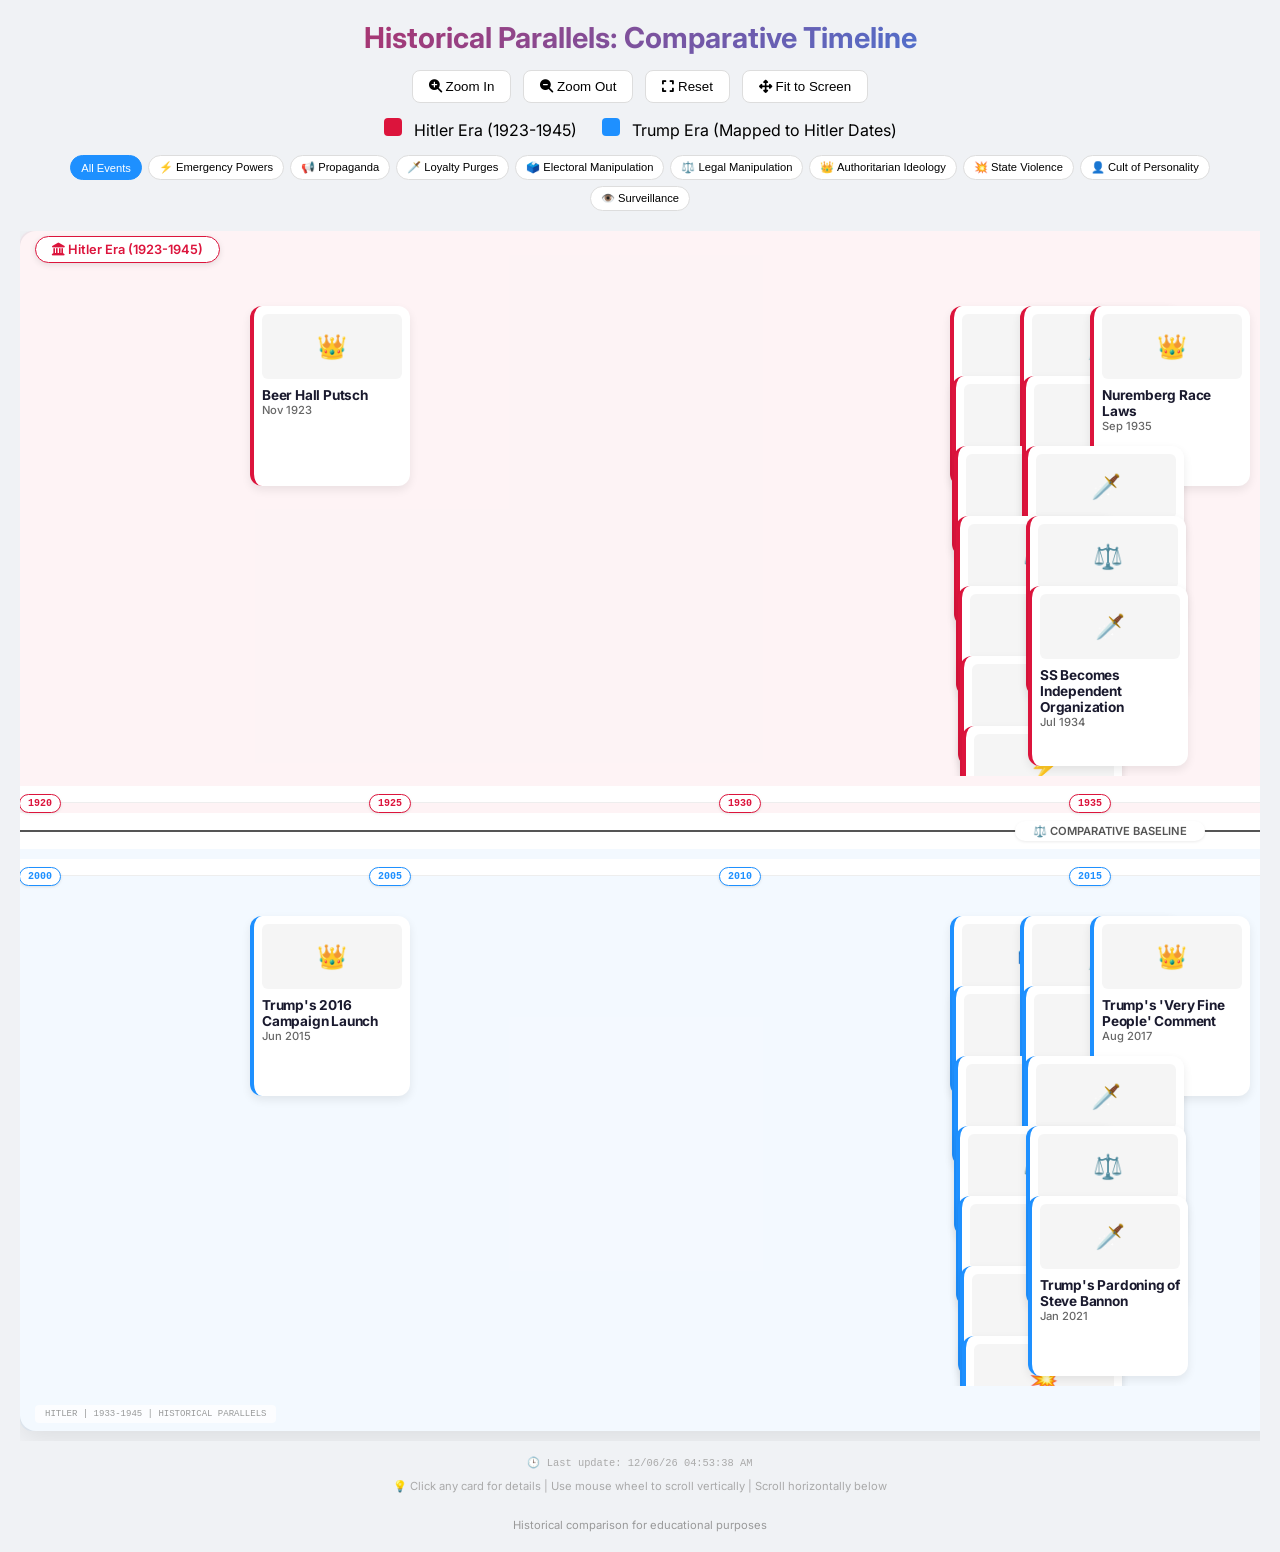
==== commit 85c245e4: "Pinch Zoom & Buttons Both Cause Shift The problem is that the zoom methods (zoomIn, zoomOut) don't p" ====
--- a/index.html
+++ b/index.html
@@ -9,65 +9,73 @@
     <link rel="stylesheet" href="css/style.css">
 </head>
 <body>
-<div class="container">
-    <header>
+    <!-- Header section - centered in viewport -->
+    <div class="header-section">
         <h1>Historical Parallels: Comparative Timeline</h1>
+        
         <div class="controls">
-            <button id="zoom-in">Zoom In</button>
-            <button id="zoom-out">Zoom Out</button>
-            <button id="reset-view">Reset</button>
-            <button id="fit-view">Fit to Screen</button>
+            <button id="zoom-in"><i class="fas fa-search-plus"></i> Zoom In</button>
+            <button id="zoom-out"><i class="fas fa-search-minus"></i> Zoom Out</button>
+            <button id="reset-view"><i class="fas fa-expand"></i> Reset</button>
+            <button id="fit-view"><i class="fas fa-arrows-alt"></i> Fit to Screen</button>
         </div>
+        
         <div class="legend">
             <div><span class="legend-color red"></span> Hitler Era (1923-1945)</div>
             <div><span class="legend-color blue"></span> Trump Era (Mapped to Hitler Dates)</div>
         </div>
-    </header>
-
-    <!-- Tag Filters -->
-    <div class="tag-filters">
-        <button class="filter-btn active" data-tag="all">All Events</button>
-        <button class="filter-btn" data-tag="Emergency Powers & Crisis Exploitation">⚡ Emergency Powers</button>
-        <button class="filter-btn" data-tag="Propaganda & Media Control">📢 Propaganda</button>
-        <button class="filter-btn" data-tag="Loyalty Purges & Political Patronage">🗡️ Loyalty Purges</button>
-        <button class="filter-btn" data-tag="Electoral Manipulation & Democratic Erosion">🗳️ Electoral Manipulation</button>
-        <button class="filter-btn" data-tag="Legal Manipulation & Institutional Capture">⚖️ Legal Manipulation</button>
-        <button class="filter-btn" data-tag="Authoritarian Ideology & Nationalism">👑 Authoritarian Ideology</button>
-        <button class="filter-btn" data-tag="State-Sanctioned Violence & Intimidation">💥 State Violence</button>
-        <button class="filter-btn" data-tag="Cult of Personality & Mass Mobilization">👤 Cult of Personality</button>
-        <button class="filter-btn" data-tag="Surveillance & Internal Policing">👁️ Surveillance</button>
+        
+        <!-- Tag Filters -->
+        <div class="tag-filters">
+            <button class="filter-btn active" data-tag="all">All Events</button>
+            <button class="filter-btn" data-tag="Emergency Powers & Crisis Exploitation">⚡ Emergency Powers</button>
+            <button class="filter-btn" data-tag="Propaganda & Media Control">📢 Propaganda</button>
+            <button class="filter-btn" data-tag="Loyalty Purges & Political Patronage">🗡️ Loyalty Purges</button>
+            <button class="filter-btn" data-tag="Electoral Manipulation & Democratic Erosion">🗳️ Electoral Manipulation</button>
+            <button class="filter-btn" data-tag="Legal Manipulation & Institutional Capture">⚖️ Legal Manipulation</button>
+            <button class="filter-btn" data-tag="Authoritarian Ideology & Nationalism">👑 Authoritarian Ideology</button>
+            <button class="filter-btn" data-tag="State-Sanctioned Violence & Intimidation">💥 State Violence</button>
+            <button class="filter-btn" data-tag="Cult of Personality & Mass Mobilization">👤 Cult of Personality</button>
+            <button class="filter-btn" data-tag="Surveillance & Internal Policing">👁️ Surveillance</button>
+        </div>
     </div>
 
-    <!-- Timeline - No extra scroll wrappers -->
-    <div class="timeline-wrapper">
+    <!-- Timeline scroll container - ONLY this scrolls horizontally -->
+    <div class="timeline-scroll">
         <div class="timeline-container" id="timeline-container">
             <div class="timeline-inner" id="timeline-inner">
+                <!-- Top Section -->
                 <div class="top-section">
                     <div class="timeline-track" id="top-timeline"></div>
                     <div class="year-markers top-markers" id="top-year-markers"></div>
-                    <div class="era-label">Hitler Era (1923-1945)</div>
+                    <div class="era-label"><i class="fas fa-landmark"></i> Hitler Era (1923-1945)</div>
                 </div>
+
+                <!-- Baseline -->
                 <div class="baseline-container">
                     <div class="baseline-line"></div>
-                    <div class="baseline-label">COMPARATIVE BASELINE</div>
+                    <div class="baseline-label">⚖️ COMPARATIVE BASELINE</div>
                 </div>
+
+                <!-- Bottom Section -->
                 <div class="bottom-section">
                     <div class="year-markers bottom-markers" id="bottom-year-markers"></div>
                     <div class="timeline-track" id="bottom-timeline"></div>
-                    <div class="era-label">Trump Era (Mapped to Hitler Dates)</div>
+                    <div class="era-label"><i class="fas fa-chart-line"></i> Trump Era (Mapped to Hitler Dates)</div>
                     <div class="watermark-text">HITLER | 1933-1945 | HISTORICAL PARALLELS</div>
                 </div>
             </div>
         </div>
     </div>
 
-    <div class="zoom-hint">Click any card for details | Use mouse wheel to scroll vertically | Browser scrolls horizontally</div>
+    <!-- Footer info -->
     <div class="version-info" id="version-info"></div>
+    <div class="zoom-hint">💡 Click any card for details | Use mouse wheel to scroll vertically | Scroll horizontally below</div>
     <footer>Historical comparison for educational purposes</footer>
-</div>
 
-<script src="js/data.js"></script>
-<script src="js/modal.js"></script>
-<script src="js/timeline.js"></script>
+    <!-- Scripts -->
+    <script src="js/data.js"></script>
+    <script src="js/modal.js"></script>
+    <script src="js/timeline.js"></script>
 </body>
 </html>
--- a/css/style.css
+++ b/css/style.css
@@ -8,16 +8,16 @@
     font-family: 'Inter', sans-serif;
     background: #f0f2f5;
     padding: 20px;
-    overflow-x: auto;
-}
-
-.container {
-    min-width: 1200px;
-}
-
-header {
+    overflow-x: hidden;  /* Body does NOT scroll */
+    overflow-y: auto;
+}
+
+/* Header and controls - stay centered in viewport */
+/* Make the container wider to fit all buttons */
+.header-section {
+    max-width: 1400px;  /* Increased from 1200px */
+    margin: 0 auto;
     text-align: center;
-    margin-bottom: 30px;
 }
 
 h1 {
@@ -26,6 +26,7 @@
     -webkit-background-clip: text;
     background-clip: text;
     color: transparent;
+    margin-bottom: 15px;
 }
 
 .controls {
@@ -61,22 +62,22 @@
 .legend-color.red { background: #DC143C; }
 .legend-color.blue { background: #1E90FF; }
 
-/* Tag Filters */
 .tag-filters {
     display: flex;
     justify-content: center;
-    gap: 8px;
+    gap: 6px;
     margin: 15px 0;
     flex-wrap: wrap;
+    max-width: 100%;
 }
 
 .filter-btn {
     background: white;
     border: 1px solid #ddd;
     border-radius: 20px;
-    padding: 6px 14px;
+    padding: 5px 10px;  /* Reduced padding */
     cursor: pointer;
-    font-size: 0.75rem;
+    font-size: 0.7rem;  /* Slightly smaller font */
     font-weight: 500;
     white-space: nowrap;
     transition: all 0.2s;
@@ -93,21 +94,28 @@
     border-color: #1E90FF;
 }
 
-/* Timeline containers - NO horizontal scroll here */
-.timeline-wrapper {
-    overflow-x: visible;
-}
-
+/* Timeline scroll container - THIS scrolls horizontally */
+.timeline-scroll {
+    overflow-x: auto;
+    overflow-y: visible;
+    margin-top: 20px;
+    padding-bottom: 10px;
+}
+
+/* Timeline container - wide enough for all content */
 .timeline-container {
-    overflow-x: visible;
-    position: relative;
+    width: 3800px;
+    background: white;
+    border-radius: 16px;
+    box-shadow: 0 8px 25px rgba(0,0,0,0.08);
 }
 
 .timeline-inner {
     position: relative;
-}
-
-/* Sections - solid colors, no gradients */
+    width: 100%;
+}
+
+/* Sections */
 .top-section {
     background: rgba(220,20,60,0.05);
     border-radius: 12px 12px 0 0;
@@ -286,18 +294,29 @@
     box-shadow: 0 1px 3px rgba(0,0,0,0.08);
 }
 
-
-.bottom-section .version-badge {
-    position: absolute;
-    bottom: 5px;
-    right: 10px;
+/* Watermark */
+.bottom-section .watermark-text {
+    position: absolute;
+    bottom: 8px;
+    left: 15px;
     font-size: 9px;
-    color: rgba(0,0,0,0.4);
+    color: rgba(0, 0, 0, 0.4);
     font-family: monospace;
-    background: rgba(255,255,255,0.7);
-    padding: 2px 6px;
+    background: rgba(255, 255, 255, 0.7);
+    padding: 4px 10px;
     border-radius: 4px;
     pointer-events: none;
+    z-index: 100;
+    white-space: nowrap;
+}
+
+/* Version info */
+.version-info {
+    text-align: center;
+    font-size: 0.65rem;
+    color: #aaa;
+    margin-top: 15px;
+    font-family: monospace;
 }
 
 /* Modal */
@@ -390,7 +409,6 @@
     border-top: 1px solid #eee;
 }
 
-/* Footer */
 footer {
     text-align: center;
     margin-top: 25px;
@@ -403,57 +421,4 @@
     font-size: 0.7rem;
     color: #aaa;
     margin-top: 10px;
-}
-
-.tag-filters {
-    display: flex;
-    justify-content: center;
-    gap: 8px;
-    margin: 15px 0;
-    flex-wrap: wrap;
-}
-
-.filter-btn {
-    background: white;
-    border: 1px solid #ddd;
-    border-radius: 20px;
-    padding: 6px 12px;  /* Slightly reduced padding */
-    cursor: pointer;
-    font-size: 0.7rem;  /* Slightly smaller font */
-    font-weight: 500;
-    white-space: nowrap;
-    transition: all 0.2s;
-}
-
-/* Allow container to be wider if needed */
-.container {
-    min-width: 1400px;  /* Increased from 1200px */
-    max-width: 100%;
-}
-
-/* Watermark - bottom right */
-.bottom-section .watermark-text {
-    position: absolute;
-    bottom: 8px;
-    left: 15px;
-    font-size: 9px;
-    color: rgba(0, 0, 0, 0.4);  /* Darker to ensure visibility */
-    font-family: monospace;
-    background: rgba(255, 255, 255, 0.7);  /* More opaque */
-    padding: 4px 10px;
-    border-radius: 4px;
-    pointer-events: none;
-    z-index: 100;
-    white-space: nowrap;
-    border: 1px solid rgba(0,0,0,0.1);
-}
-
-/* No separate version badge - we'll put timestamp inside watermark or elsewhere */
-
-.version-info {
-    text-align: center;
-    font-size: 0.65rem;
-    color: #aaa;
-    margin-top: 10px;
-    font-family: monospace;
 }
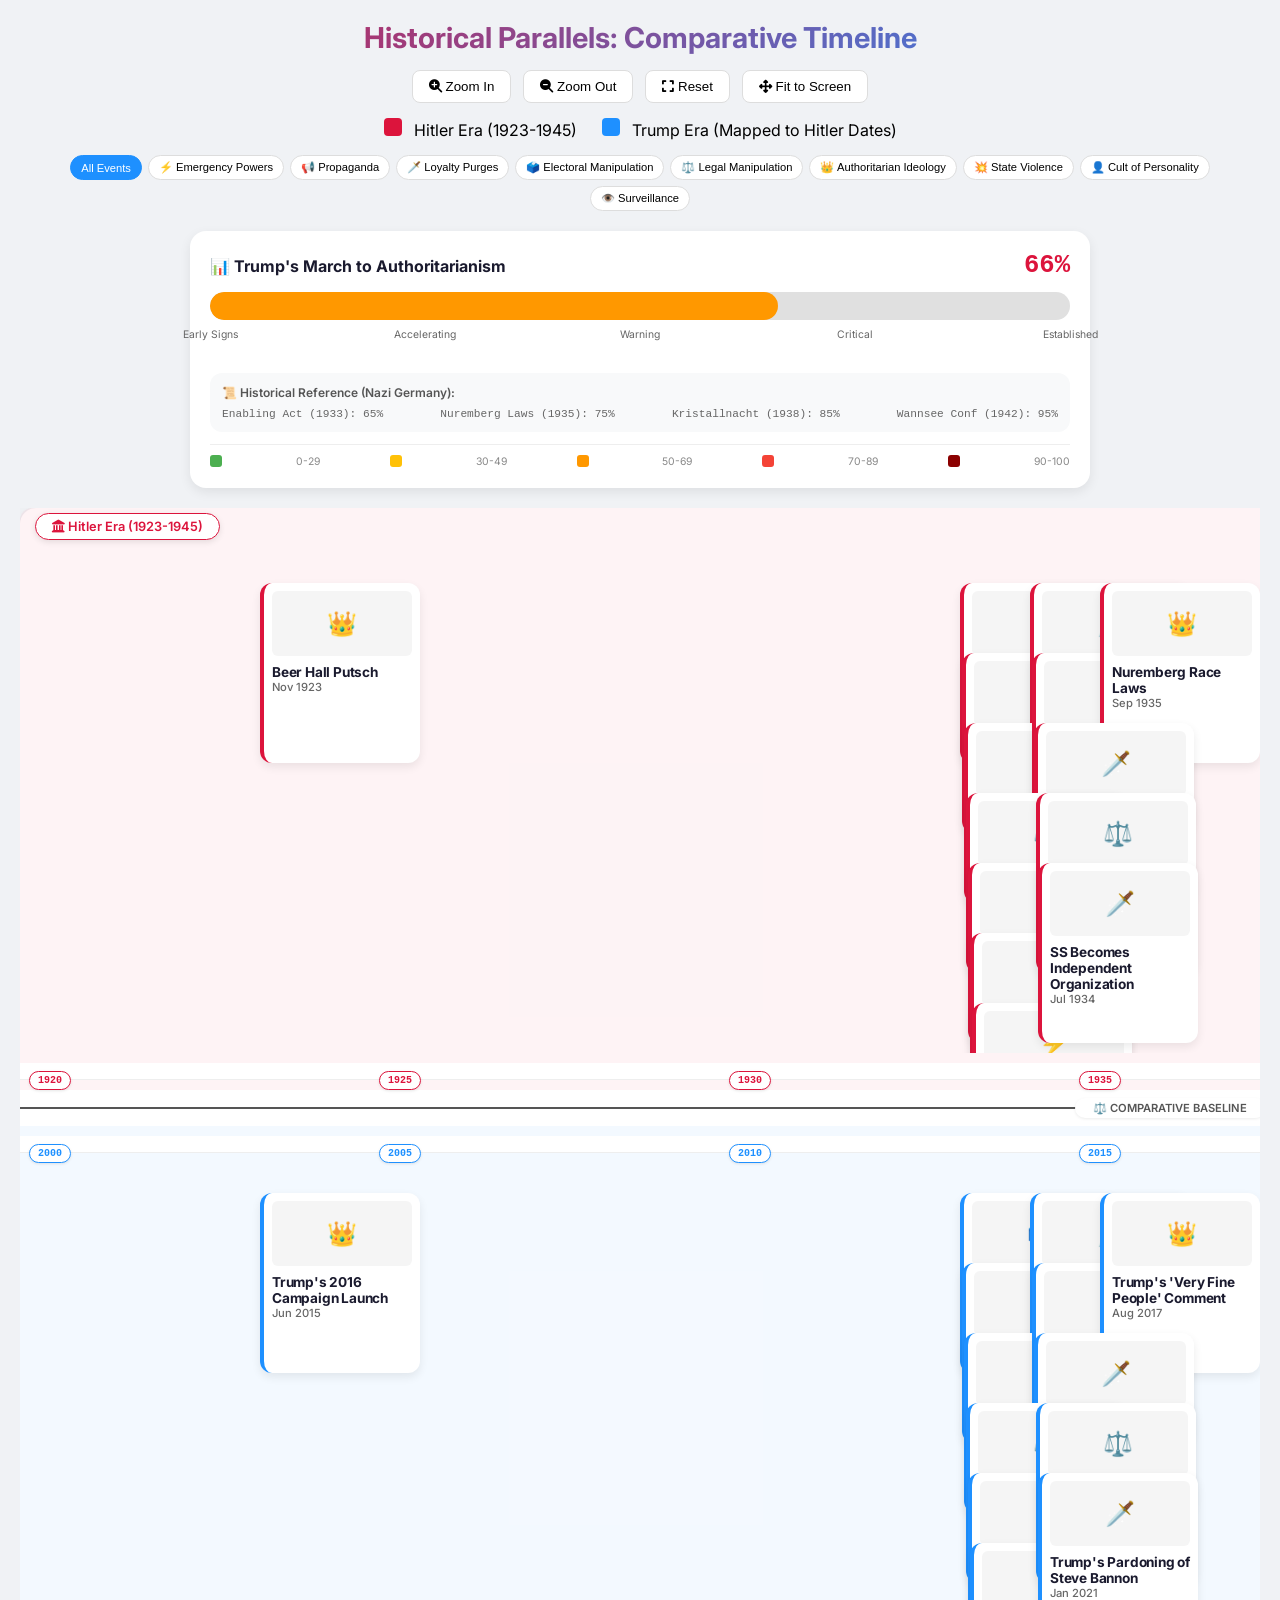
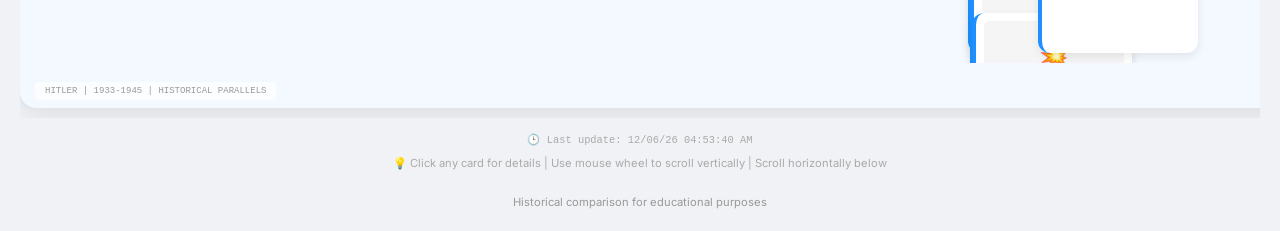
==== commit 132efa6d: "Trump's march to fascism is in wrong place in UI. But let's sync this update because it works when o" ====
--- a/index.html
+++ b/index.html
@@ -40,6 +40,42 @@
         </div>
     </div>
 
+<!-- Fascism Meter -->
+<div class="fascism-meter">
+    <div class="meter-header">
+        <span class="meter-title">📊 Trump's March to Authoritarianism</span>
+        <span class="meter-percentage" id="fascism-percentage">0%</span>
+    </div>
+    <div class="meter-bar-container">
+        <div class="meter-bar">
+            <div class="meter-fill" id="fascism-fill" style="width: 0%;"></div>
+        </div>
+        <div class="meter-markers">
+            <span class="marker" style="left: 0%">Early Signs</span>
+            <span class="marker" style="left: 25%">Accelerating</span>
+            <span class="marker" style="left: 50%">Warning</span>
+            <span class="marker" style="left: 75%">Critical</span>
+            <span class="marker" style="left: 100%">Established</span>
+        </div>
+    </div>
+    <div class="meter-reference">
+        <span class="reference-label">📜 Historical Reference (Nazi Germany):</span>
+        <div class="reference-points">
+            <span class="ref-point" data-year="1933">Enabling Act (1933): --%</span>
+            <span class="ref-point" data-year="1935">Nuremberg Laws (1935): --%</span>
+            <span class="ref-point" data-year="1938">Kristallnacht (1938): --%</span>
+            <span class="ref-point" data-year="1942">Wannsee Conf (1942): --%</span>
+        </div>
+    </div>
+    <div class="meter-legend">
+        <span class="legend-dot low"></span> 0-29
+        <span class="legend-dot medium"></span> 30-49
+        <span class="legend-dot high"></span> 50-69
+        <span class="legend-dot critical"></span> 70-89
+        <span class="legend-dot extreme"></span> 90-100
+    </div>
+</div>
+
     <!-- Timeline scroll container - ONLY this scrolls horizontally -->
     <div class="timeline-scroll">
         <div class="timeline-container" id="timeline-container">
--- a/css/style.css
+++ b/css/style.css
@@ -8,16 +8,18 @@
     font-family: 'Inter', sans-serif;
     background: #f0f2f5;
     padding: 20px;
-    overflow-x: hidden;  /* Body does NOT scroll */
+    overflow-x: hidden;
     overflow-y: auto;
 }
 
-/* Header and controls - stay centered in viewport */
-/* Make the container wider to fit all buttons */
+/* Header section - centered in viewport */
 .header-section {
-    max-width: 1400px;  /* Increased from 1200px */
+    max-width: 1400px;
     margin: 0 auto;
     text-align: center;
+    background: transparent;
+    position: relative;
+    z-index: 10;
 }
 
 h1 {
@@ -62,6 +64,7 @@
 .legend-color.red { background: #DC143C; }
 .legend-color.blue { background: #1E90FF; }
 
+/* Tag Filters */
 .tag-filters {
     display: flex;
     justify-content: center;
@@ -75,9 +78,9 @@
     background: white;
     border: 1px solid #ddd;
     border-radius: 20px;
-    padding: 5px 10px;  /* Reduced padding */
+    padding: 5px 10px;
     cursor: pointer;
-    font-size: 0.7rem;  /* Slightly smaller font */
+    font-size: 0.7rem;
     font-weight: 500;
     white-space: nowrap;
     transition: all 0.2s;
@@ -94,25 +97,32 @@
     border-color: #1E90FF;
 }
 
-/* Timeline scroll container - THIS scrolls horizontally */
+/* Timeline scroll container */
 .timeline-scroll {
     overflow-x: auto;
     overflow-y: visible;
     margin-top: 20px;
     padding-bottom: 10px;
-}
-
-/* Timeline container - wide enough for all content */
+    width: 100%;
+    background: transparent;
+}
+
+/* Force horizontal scrollbar to always show */
+.timeline-scroll {
+    overflow-x: scroll !important;
+}
+
+/* Timeline container - match the scroll width */
 .timeline-container {
-    width: 3800px;
     background: white;
     border-radius: 16px;
     box-shadow: 0 8px 25px rgba(0,0,0,0.08);
+    width: max-content;
+    min-width: 100%;
 }
 
 .timeline-inner {
     position: relative;
-    width: 100%;
 }
 
 /* Sections */
@@ -421,4 +431,125 @@
     font-size: 0.7rem;
     color: #aaa;
     margin-top: 10px;
-}+}
+
+/* Fascism Meter Styles */
+.fascism-meter {
+    background: white;
+    border-radius: 16px;
+    padding: 20px;
+    margin: 20px auto;
+    max-width: 900px;
+    box-shadow: 0 4px 12px rgba(0,0,0,0.08);
+    font-family: 'Inter', sans-serif;
+}
+
+.meter-header {
+    display: flex;
+    justify-content: space-between;
+    align-items: baseline;
+    margin-bottom: 12px;
+    flex-wrap: wrap;
+    gap: 10px;
+}
+
+.meter-title {
+    font-size: 1rem;
+    font-weight: 700;
+    color: #1a1a2e;
+}
+
+.meter-percentage {
+    font-size: 1.6rem;
+    font-weight: 800;
+    color: #DC143C;
+    font-family: monospace;
+}
+
+.meter-bar-container {
+    margin: 10px 0;
+}
+
+.meter-bar {
+    width: 100%;
+    height: 28px;
+    background: #e0e0e0;
+    border-radius: 14px;
+    overflow: hidden;
+}
+
+.meter-fill {
+    height: 100%;
+    width: 0%;
+    background: linear-gradient(90deg, #4CAF50, #FFC107, #FF9800, #F44336, #8B0000);
+    border-radius: 14px;
+    transition: width 0.5s ease-out;
+}
+
+.meter-markers {
+    position: relative;
+    height: 30px;
+    margin-top: 8px;
+}
+
+.marker {
+    position: absolute;
+    transform: translateX(-50%);
+    text-align: center;
+    font-size: 0.65rem;
+    color: #666;
+    white-space: nowrap;
+}
+
+.meter-reference {
+    margin: 15px 0 10px;
+    padding: 12px;
+    background: #f8f9fa;
+    border-radius: 12px;
+    font-size: 0.75rem;
+}
+
+.reference-label {
+    font-weight: 600;
+    color: #555;
+    display: block;
+    margin-bottom: 8px;
+}
+
+.reference-points {
+    display: flex;
+    flex-wrap: wrap;
+    gap: 15px;
+    justify-content: space-between;
+}
+
+.ref-point {
+    font-size: 0.7rem;
+    color: #666;
+    font-family: monospace;
+}
+
+.meter-legend {
+    display: flex;
+    justify-content: space-between;
+    margin-top: 12px;
+    padding-top: 10px;
+    border-top: 1px solid #eee;
+    font-size: 0.65rem;
+    color: #888;
+}
+
+.legend-dot {
+    display: inline-block;
+    width: 12px;
+    height: 12px;
+    border-radius: 3px;
+    margin-right: 4px;
+    vertical-align: middle;
+}
+
+.legend-dot.low { background: #4CAF50; }
+.legend-dot.medium { background: #FFC107; }
+.legend-dot.high { background: #FF9800; }
+.legend-dot.critical { background: #F44336; }
+.legend-dot.extreme { background: #8B0000; }
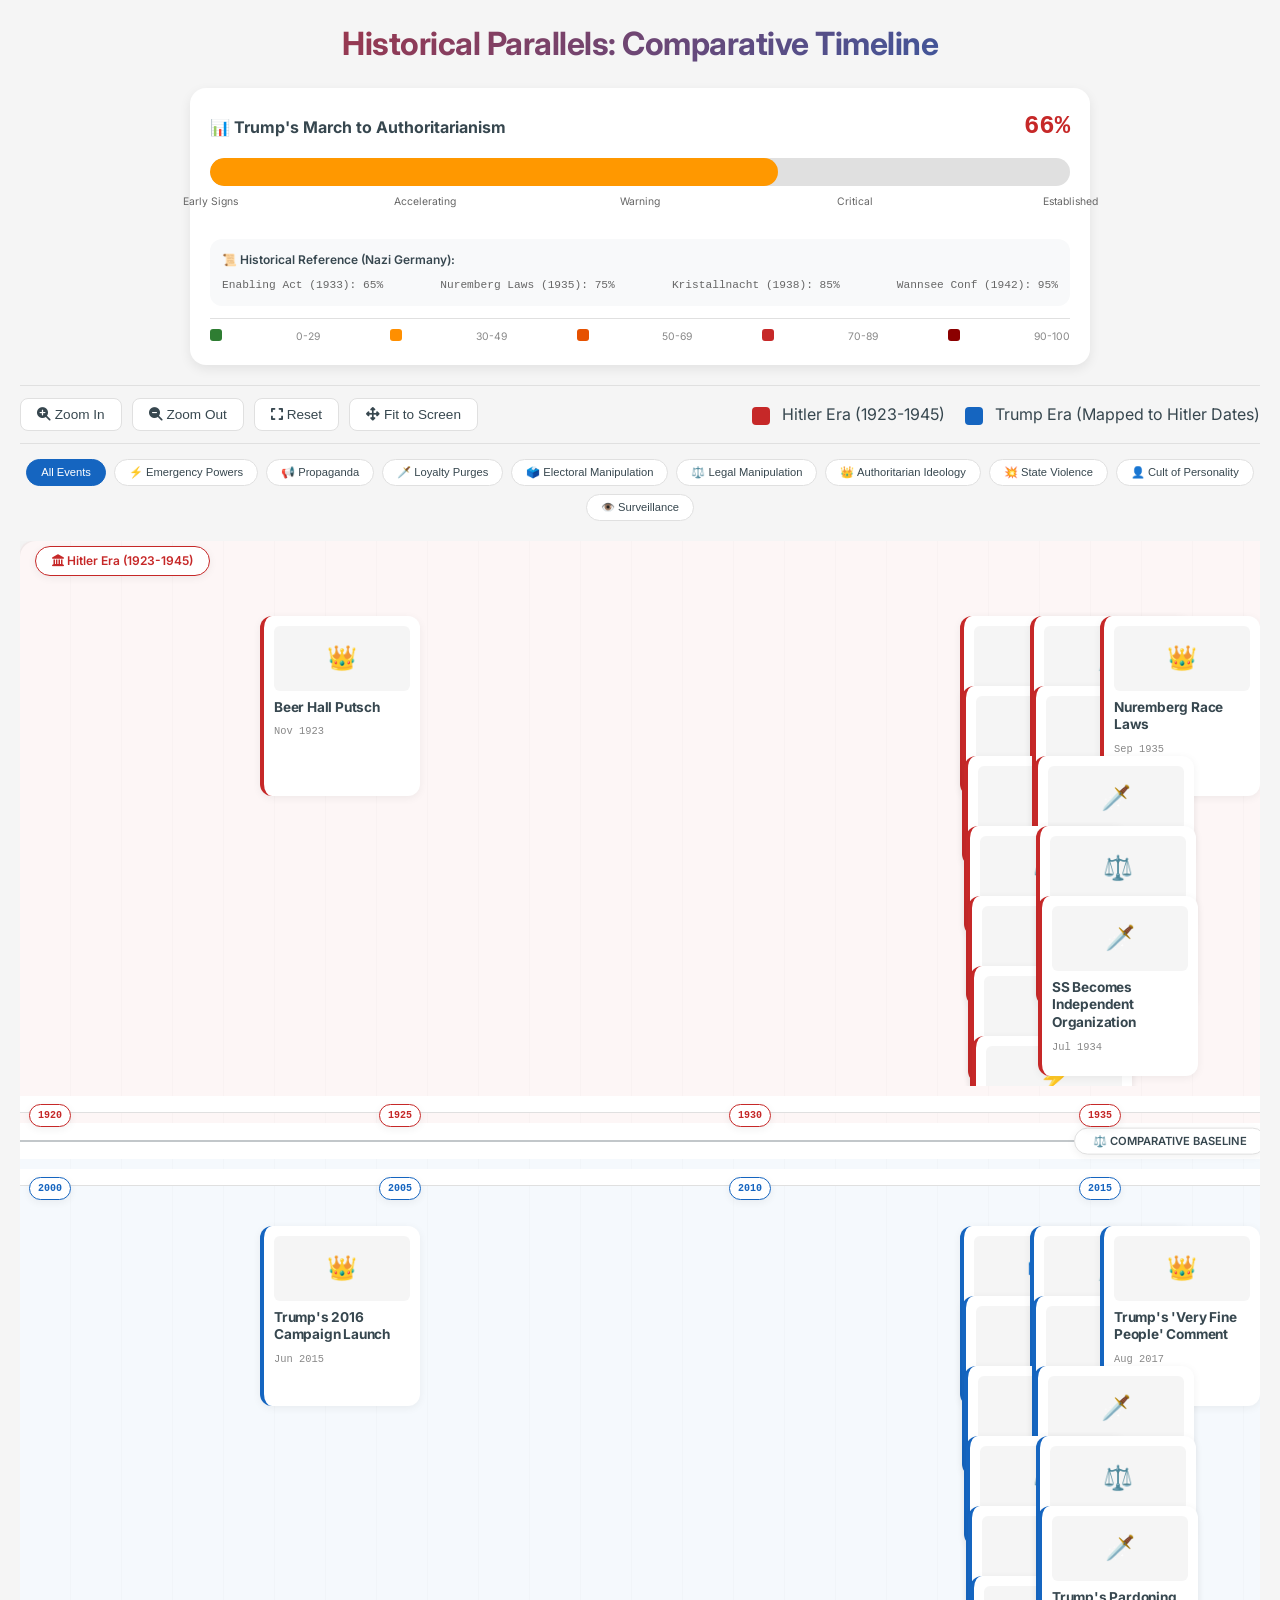
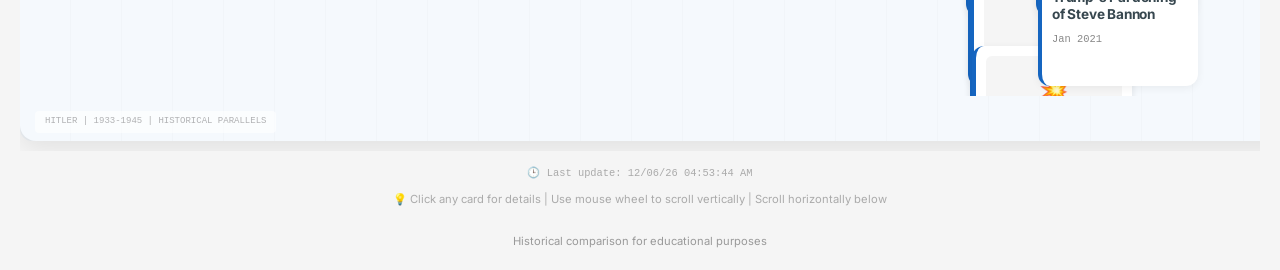
==== commit d6723f80: "Color palette for consistent UI/UX. Summary of Improvements Area	Improvement Color Palette	Unified C" ====
--- a/index.html
+++ b/index.html
@@ -10,9 +10,47 @@
 </head>
 <body>
     <!-- Header section - centered in viewport -->
-    <div class="header-section">
-        <h1>Historical Parallels: Comparative Timeline</h1>
-        
+    <!-- TITLE -->
+    <h1>Historical Parallels: Comparative Timeline</h1>
+
+    <!-- FASCISM METER (moved up) -->
+    <div class="fascism-meter">
+        <div class="meter-header">
+            <span class="meter-title">📊 Trump's March to Authoritarianism</span>
+            <span class="meter-percentage" id="fascism-percentage">0%</span>
+        </div>
+        <div class="meter-bar-container">
+            <div class="meter-bar">
+                <div class="meter-fill" id="fascism-fill" style="width: 0%;"></div>
+            </div>
+            <div class="meter-markers">
+                <span class="marker" style="left: 0%">Early Signs</span>
+                <span class="marker" style="left: 25%">Accelerating</span>
+                <span class="marker" style="left: 50%">Warning</span>
+                <span class="marker" style="left: 75%">Critical</span>
+                <span class="marker" style="left: 100%">Established</span>
+            </div>
+        </div>
+        <div class="meter-reference">
+            <span class="reference-label">📜 Historical Reference (Nazi Germany):</span>
+            <div class="reference-points">
+                <span class="ref-point" data-year="1933">Enabling Act (1933): --%</span>
+                <span class="ref-point" data-year="1935">Nuremberg Laws (1935): --%</span>
+                <span class="ref-point" data-year="1938">Kristallnacht (1938): --%</span>
+                <span class="ref-point" data-year="1942">Wannsee Conf (1942): --%</span>
+            </div>
+        </div>
+        <div class="meter-legend">
+            <span class="legend-dot low"></span> 0-29
+            <span class="legend-dot medium"></span> 30-49
+            <span class="legend-dot high"></span> 50-69
+            <span class="legend-dot critical"></span> 70-89
+            <span class="legend-dot extreme"></span> 90-100
+        </div>
+    </div>
+
+    <!-- CONTROLS ROW (Zoom, Legend, Filters) -->
+    <div class="controls-row">
         <div class="controls">
             <button id="zoom-in"><i class="fas fa-search-plus"></i> Zoom In</button>
             <button id="zoom-out"><i class="fas fa-search-minus"></i> Zoom Out</button>
@@ -24,64 +62,27 @@
             <div><span class="legend-color red"></span> Hitler Era (1923-1945)</div>
             <div><span class="legend-color blue"></span> Trump Era (Mapped to Hitler Dates)</div>
         </div>
-        
-        <!-- Tag Filters -->
-        <div class="tag-filters">
-            <button class="filter-btn active" data-tag="all">All Events</button>
-            <button class="filter-btn" data-tag="Emergency Powers & Crisis Exploitation">⚡ Emergency Powers</button>
-            <button class="filter-btn" data-tag="Propaganda & Media Control">📢 Propaganda</button>
-            <button class="filter-btn" data-tag="Loyalty Purges & Political Patronage">🗡️ Loyalty Purges</button>
-            <button class="filter-btn" data-tag="Electoral Manipulation & Democratic Erosion">🗳️ Electoral Manipulation</button>
-            <button class="filter-btn" data-tag="Legal Manipulation & Institutional Capture">⚖️ Legal Manipulation</button>
-            <button class="filter-btn" data-tag="Authoritarian Ideology & Nationalism">👑 Authoritarian Ideology</button>
-            <button class="filter-btn" data-tag="State-Sanctioned Violence & Intimidation">💥 State Violence</button>
-            <button class="filter-btn" data-tag="Cult of Personality & Mass Mobilization">👤 Cult of Personality</button>
-            <button class="filter-btn" data-tag="Surveillance & Internal Policing">👁️ Surveillance</button>
-        </div>
     </div>
 
-<!-- Fascism Meter -->
-<div class="fascism-meter">
-    <div class="meter-header">
-        <span class="meter-title">📊 Trump's March to Authoritarianism</span>
-        <span class="meter-percentage" id="fascism-percentage">0%</span>
+    <!-- TAG FILTERS -->
+    <div class="tag-filters">
+        <button class="filter-btn active" data-tag="all">All Events</button>
+        <button class="filter-btn" data-tag="Emergency Powers & Crisis Exploitation">⚡ Emergency Powers</button>
+        <button class="filter-btn" data-tag="Propaganda & Media Control">📢 Propaganda</button>
+        <button class="filter-btn" data-tag="Loyalty Purges & Political Patronage">🗡️ Loyalty Purges</button>
+        <button class="filter-btn" data-tag="Electoral Manipulation & Democratic Erosion">🗳️ Electoral Manipulation</button>
+        <button class="filter-btn" data-tag="Legal Manipulation & Institutional Capture">⚖️ Legal Manipulation</button>
+        <button class="filter-btn" data-tag="Authoritarian Ideology & Nationalism">👑 Authoritarian Ideology</button>
+        <button class="filter-btn" data-tag="State-Sanctioned Violence & Intimidation">💥 State Violence</button>
+        <button class="filter-btn" data-tag="Cult of Personality & Mass Mobilization">👤 Cult of Personality</button>
+        <button class="filter-btn" data-tag="Surveillance & Internal Policing">👁️ Surveillance</button>
     </div>
-    <div class="meter-bar-container">
-        <div class="meter-bar">
-            <div class="meter-fill" id="fascism-fill" style="width: 0%;"></div>
-        </div>
-        <div class="meter-markers">
-            <span class="marker" style="left: 0%">Early Signs</span>
-            <span class="marker" style="left: 25%">Accelerating</span>
-            <span class="marker" style="left: 50%">Warning</span>
-            <span class="marker" style="left: 75%">Critical</span>
-            <span class="marker" style="left: 100%">Established</span>
-        </div>
-    </div>
-    <div class="meter-reference">
-        <span class="reference-label">📜 Historical Reference (Nazi Germany):</span>
-        <div class="reference-points">
-            <span class="ref-point" data-year="1933">Enabling Act (1933): --%</span>
-            <span class="ref-point" data-year="1935">Nuremberg Laws (1935): --%</span>
-            <span class="ref-point" data-year="1938">Kristallnacht (1938): --%</span>
-            <span class="ref-point" data-year="1942">Wannsee Conf (1942): --%</span>
-        </div>
-    </div>
-    <div class="meter-legend">
-        <span class="legend-dot low"></span> 0-29
-        <span class="legend-dot medium"></span> 30-49
-        <span class="legend-dot high"></span> 50-69
-        <span class="legend-dot critical"></span> 70-89
-        <span class="legend-dot extreme"></span> 90-100
-    </div>
-</div>
 
     <!-- Timeline scroll container - ONLY this scrolls horizontally -->
     <div class="timeline-scroll">
         <div class="timeline-container" id="timeline-container">
             <div class="timeline-inner" id="timeline-inner">
-                <!-- Top Section -->
-                <div class="top-section">
+                <!-- Top Section -->                <div class="top-section">
                     <div class="timeline-track" id="top-timeline"></div>
                     <div class="year-markers top-markers" id="top-year-markers"></div>
                     <div class="era-label"><i class="fas fa-landmark"></i> Hitler Era (1923-1945)</div>
--- a/css/style.css
+++ b/css/style.css
@@ -1,56 +1,98 @@
+/* ===== RESET & BASE ===== */
 * {
     margin: 0;
     padding: 0;
     box-sizing: border-box;
 }
 
+/* ===== UNIFIED COLOR PALETTE ===== */
+:root {
+    --hitler-red: #C62828;
+    --trump-blue: #1565C0;
+    --dark-gray: #37474F;
+    --light-bg: #F5F5F5;
+    --card-white: #FFFFFF;
+    --meter-low: #2E7D32;
+    --meter-warning: #FF8F00;
+    --meter-high: #E65100;
+    --meter-critical: #C62828;
+    --meter-extreme: #8B0000;
+    --border-light: #E0E0E0;
+    --shadow-sm: 0 2px 8px rgba(0,0,0,0.06);
+    --shadow-md: 0 4px 12px rgba(0,0,0,0.08);
+    --shadow-lg: 0 8px 25px rgba(0,0,0,0.08);
+    --transition: all 0.2s cubic-bezier(0.2, 0.9, 0.4, 1.1);
+}
+
+/* ===== GLOBAL STYLES ===== */
 body {
     font-family: 'Inter', sans-serif;
-    background: #f0f2f5;
+    background: var(--light-bg);
     padding: 20px;
     overflow-x: hidden;
     overflow-y: auto;
-}
-
-/* Header section - centered in viewport */
-.header-section {
-    max-width: 1400px;
-    margin: 0 auto;
+    color: var(--dark-gray);
+    line-height: 1.5;
+}
+
+/* ===== TYPOGRAPHY ===== */
+h1 {
+    font-size: 2rem;
+    font-weight: 700;
     text-align: center;
-    background: transparent;
-    position: relative;
-    z-index: 10;
-}
-
-h1 {
-    font-size: 1.8rem;
-    background: linear-gradient(135deg, #DC143C, #1E90FF);
+    margin-bottom: 20px;
+    background: linear-gradient(135deg, var(--hitler-red), var(--trump-blue));
     -webkit-background-clip: text;
     background-clip: text;
     color: transparent;
-    margin-bottom: 15px;
+    letter-spacing: -0.5px;
+}
+
+/* ===== CONTROLS ROW ===== */
+.controls-row {
+    display: flex;
+    justify-content: space-between;
+    align-items: center;
+    flex-wrap: wrap;
+    gap: 15px;
+    margin: 15px 0;
+    padding: 12px 0;
+    border-top: 1px solid var(--border-light);
+    border-bottom: 1px solid var(--border-light);
 }
 
 .controls {
     display: flex;
-    justify-content: center;
-    gap: 12px;
-    margin: 15px 0;
+    gap: 10px;
+    flex-wrap: wrap;
 }
 
 .controls button {
-    background: white;
-    border: 1px solid #ddd;
+    background: var(--card-white);
+    border: 1px solid var(--border-light);
     border-radius: 8px;
     padding: 8px 16px;
     cursor: pointer;
+    font-size: 0.85rem;
+    font-weight: 500;
+    color: var(--dark-gray);
+    transition: var(--transition);
+}
+
+.controls button:hover {
+    background: #f0f0f0;
+    transform: translateY(-1px);
+    border-color: #bbb;
+}
+
+.controls button:active {
+    transform: translateY(0);
 }
 
 .legend {
     display: flex;
-    justify-content: center;
-    gap: 25px;
-    margin: 15px 0;
+    gap: 20px;
+    flex-wrap: wrap;
 }
 
 .legend-color {
@@ -59,64 +101,186 @@
     border-radius: 4px;
     display: inline-block;
     margin-right: 8px;
-}
-
-.legend-color.red { background: #DC143C; }
-.legend-color.blue { background: #1E90FF; }
-
-/* Tag Filters */
+    vertical-align: middle;
+}
+
+.legend-color.red { background: var(--hitler-red); }
+.legend-color.blue { background: var(--trump-blue); }
+
+/* ===== TAG FILTERS ===== */
 .tag-filters {
     display: flex;
     justify-content: center;
-    gap: 6px;
-    margin: 15px 0;
+    gap: 8px;
+    margin: 15px 0 20px;
     flex-wrap: wrap;
-    max-width: 100%;
 }
 
 .filter-btn {
-    background: white;
-    border: 1px solid #ddd;
-    border-radius: 20px;
-    padding: 5px 10px;
+    background: var(--card-white);
+    border: 1px solid var(--border-light);
+    border-radius: 24px;
+    padding: 6px 14px;
     cursor: pointer;
     font-size: 0.7rem;
     font-weight: 500;
+    color: var(--dark-gray);
     white-space: nowrap;
-    transition: all 0.2s;
+    transition: var(--transition);
 }
 
 .filter-btn:hover {
     background: #f0f0f0;
+    border-color: #bbb;
     transform: translateY(-1px);
 }
 
 .filter-btn.active {
-    background: #1E90FF;
+    background: var(--trump-blue);
     color: white;
-    border-color: #1E90FF;
-}
-
-/* Timeline scroll container */
+    border-color: var(--trump-blue);
+}
+
+/* ===== FASCISM METER ===== */
+.fascism-meter {
+    background: var(--card-white);
+    border-radius: 16px;
+    padding: 20px;
+    margin: 20px auto;
+    max-width: 900px;
+    box-shadow: var(--shadow-md);
+}
+
+.meter-header {
+    display: flex;
+    justify-content: space-between;
+    align-items: baseline;
+    margin-bottom: 12px;
+    flex-wrap: wrap;
+    gap: 10px;
+}
+
+.meter-title {
+    font-size: 1rem;
+    font-weight: 700;
+    color: var(--dark-gray);
+}
+
+.meter-percentage {
+    font-size: 1.6rem;
+    font-weight: 800;
+    color: var(--meter-critical);
+    font-family: monospace;
+}
+
+.meter-bar-container {
+    margin: 10px 0;
+}
+
+.meter-bar {
+    width: 100%;
+    height: 28px;
+    background: var(--border-light);
+    border-radius: 14px;
+    overflow: hidden;
+}
+
+.meter-fill {
+    height: 100%;
+    width: 0%;
+    background: linear-gradient(90deg, 
+        var(--meter-low) 0%, 
+        var(--meter-warning) 33%, 
+        var(--meter-high) 50%, 
+        var(--meter-critical) 75%, 
+        var(--meter-extreme) 100%);
+    border-radius: 14px;
+    transition: width 0.5s ease-out;
+}
+
+.meter-markers {
+    position: relative;
+    height: 30px;
+    margin-top: 8px;
+}
+
+.marker {
+    position: absolute;
+    transform: translateX(-50%);
+    text-align: center;
+    font-size: 0.65rem;
+    color: #666;
+    white-space: nowrap;
+}
+
+.meter-reference {
+    margin: 15px 0 10px;
+    padding: 12px;
+    background: #f8f9fa;
+    border-radius: 12px;
+    font-size: 0.75rem;
+}
+
+.reference-label {
+    font-weight: 600;
+    color: var(--dark-gray);
+    display: block;
+    margin-bottom: 8px;
+}
+
+.reference-points {
+    display: flex;
+    flex-wrap: wrap;
+    gap: 15px;
+    justify-content: space-between;
+}
+
+.ref-point {
+    font-size: 0.7rem;
+    color: #666;
+    font-family: monospace;
+}
+
+.meter-legend {
+    display: flex;
+    justify-content: space-between;
+    margin-top: 12px;
+    padding-top: 10px;
+    border-top: 1px solid var(--border-light);
+    font-size: 0.65rem;
+    color: #888;
+}
+
+.legend-dot {
+    display: inline-block;
+    width: 12px;
+    height: 12px;
+    border-radius: 3px;
+    margin-right: 4px;
+    vertical-align: middle;
+}
+
+.legend-dot.low { background: var(--meter-low); }
+.legend-dot.medium { background: var(--meter-warning); }
+.legend-dot.high { background: var(--meter-high); }
+.legend-dot.critical { background: var(--meter-critical); }
+.legend-dot.extreme { background: var(--meter-extreme); }
+
+/* ===== TIMELINE ===== */
 .timeline-scroll {
-    overflow-x: auto;
+    overflow-x: scroll !important;
     overflow-y: visible;
     margin-top: 20px;
     padding-bottom: 10px;
     width: 100%;
     background: transparent;
-}
-
-/* Force horizontal scrollbar to always show */
-.timeline-scroll {
-    overflow-x: scroll !important;
-}
-
-/* Timeline container - match the scroll width */
+    scroll-behavior: smooth;
+}
+
 .timeline-container {
-    background: white;
+    background: var(--card-white);
     border-radius: 16px;
-    box-shadow: 0 8px 25px rgba(0,0,0,0.08);
+    box-shadow: var(--shadow-lg);
     width: max-content;
     min-width: 100%;
 }
@@ -125,30 +289,42 @@
     position: relative;
 }
 
-/* Sections */
+/* ===== TIMELINE SECTIONS ===== */
 .top-section {
-    background: rgba(220,20,60,0.05);
+    background: rgba(198, 40, 40, 0.04);
     border-radius: 12px 12px 0 0;
     padding: 35px 0 10px 0;
     position: relative;
 }
 
 .bottom-section {
-    background: rgba(30,144,255,0.05);
+    background: rgba(21, 101, 192, 0.04);
     border-radius: 0 0 12px 12px;
     padding: 10px 0 35px 0;
     position: relative;
 }
 
-/* Era Labels */
+/* Subtle grid pattern on sections */
+.top-section, .bottom-section {
+    background-image: 
+        repeating-linear-gradient(
+            90deg,
+            transparent,
+            transparent 50px,
+            rgba(0,0,0,0.015) 50px,
+            rgba(0,0,0,0.015) 51px
+        );
+}
+
+/* ===== ERA LABELS ===== */
 .era-label {
     position: absolute;
-    background: white;
+    background: var(--card-white);
     padding: 5px 16px;
     border-radius: 20px;
-    font-size: 0.8rem;
+    font-size: 0.75rem;
     font-weight: 600;
-    box-shadow: 0 2px 6px rgba(0,0,0,0.1);
+    box-shadow: var(--shadow-sm);
     z-index: 20;
     white-space: nowrap;
 }
@@ -156,18 +332,18 @@
 .top-section .era-label {
     top: 5px;
     left: 15px;
-    color: #DC143C;
-    border: 1.5px solid #DC143C;
+    color: var(--hitler-red);
+    border: 1px solid var(--hitler-red);
 }
 
 .bottom-section .era-label {
     bottom: 5px;
     right: 15px;
-    color: #1E90FF;
-    border: 1.5px solid #1E90FF;
-}
-
-/* Timeline Track - VERTICAL SCROLL ONLY */
+    color: var(--trump-blue);
+    border: 1px solid var(--trump-blue);
+}
+
+/* ===== TIMELINE TRACKS ===== */
 .timeline-track {
     position: relative;
     height: 500px;
@@ -186,75 +362,80 @@
 }
 
 .timeline-track::-webkit-scrollbar-thumb {
-    background: #888;
+    background: #bbb;
     border-radius: 4px;
 }
 
-/* Year Markers */
+.timeline-track::-webkit-scrollbar-thumb:hover {
+    background: #999;
+}
+
+/* ===== YEAR MARKERS ===== */
 .year-markers {
     position: sticky;
     top: 0;
-    background: white;
+    background: var(--card-white);
     z-index: 20;
     padding: 8px 0;
-    border-bottom: 1px solid #eee;
+    border-bottom: 1px solid var(--border-light);
 }
 
 .year-marker-label {
     position: absolute;
     transform: translateX(-50%);
-    background: white;
+    background: var(--card-white);
     padding: 3px 8px;
     border-radius: 16px;
     font-size: 10px;
     font-weight: 600;
     font-family: monospace;
-    box-shadow: 0 1px 3px rgba(0,0,0,0.1);
+    box-shadow: var(--shadow-sm);
+    border: 1px solid var(--border-light);
 }
 
 .top-markers .year-marker-label {
-    border: 1.5px solid #DC143C;
-    color: #DC143C;
+    border-color: var(--hitler-red);
+    color: var(--hitler-red);
 }
 
 .bottom-markers .year-marker-label {
-    border: 1.5px solid #1E90FF;
-    color: #1E90FF;
-}
-
-/* Cards */
+    border-color: var(--trump-blue);
+    color: var(--trump-blue);
+}
+
+/* ===== CARDS ===== */
 .timeline-card {
     position: absolute;
     width: 160px;
     min-height: 180px;
-    background: white;
+    background: var(--card-white);
     border-radius: 12px;
-    padding: 8px;
-    box-shadow: 0 4px 10px rgba(0,0,0,0.08);
+    padding: 10px;
+    box-shadow: var(--shadow-sm);
     cursor: pointer;
-    transition: all 0.2s;
+    transition: var(--transition);
     display: flex;
     flex-direction: column;
 }
 
 .timeline-card:hover {
-    transform: translateY(-6px) scale(1.03);
-    box-shadow: 0 15px 30px rgba(0,0,0,0.15);
+    transform: translateY(-4px);
+    box-shadow: var(--shadow-md);
 }
 
 .timeline-card.top {
-    border-left: 4px solid #DC143C;
+    border-left: 4px solid var(--hitler-red);
 }
 
 .timeline-card.bottom {
-    border-left: 4px solid #1E90FF;
+    border-left: 4px solid var(--trump-blue);
 }
 
 .card-image {
     width: 100%;
     height: 65px;
     object-fit: cover;
-    border-radius: 6px;
+    border-radius: 8px;
     margin-bottom: 8px;
     background: #f5f5f5;
 }
@@ -262,21 +443,24 @@
 .card-title {
     font-weight: 700;
     font-size: 0.85rem;
+    line-height: 1.3;
+    color: var(--dark-gray);
     letter-spacing: -0.2px;
-    color: #1a1a2e;
+    margin-bottom: 4px;
 }
 
 .card-year {
-    font-size: 0.7rem;
-    color: #666;
-    font-weight: 500;
-}
-
-/* Baseline */
+    font-family: monospace;
+    font-size: 0.65rem;
+    color: #888;
+    margin-top: 4px;
+}
+
+/* ===== BASELINE ===== */
 .baseline-container {
     position: relative;
     height: 36px;
-    background: white;
+    background: var(--card-white);
 }
 
 .baseline-line {
@@ -285,7 +469,8 @@
     left: 0;
     right: 0;
     height: 2px;
-    background: #555;
+    background: var(--dark-gray);
+    opacity: 0.3;
     transform: translateY(-50%);
 }
 
@@ -294,25 +479,26 @@
     top: 50%;
     left: 50%;
     transform: translate(-50%, -50%);
-    background: white;
-    padding: 3px 18px;
+    background: var(--card-white);
+    padding: 4px 18px;
     border-radius: 30px;
     font-size: 0.7rem;
     font-weight: 600;
-    color: #555;
+    color: var(--dark-gray);
     white-space: nowrap;
-    box-shadow: 0 1px 3px rgba(0,0,0,0.08);
-}
-
-/* Watermark */
+    border: 1px solid var(--border-light);
+    box-shadow: var(--shadow-sm);
+}
+
+/* ===== WATERMARK & VERSION ===== */
 .bottom-section .watermark-text {
     position: absolute;
     bottom: 8px;
     left: 15px;
     font-size: 9px;
-    color: rgba(0, 0, 0, 0.4);
+    color: rgba(0, 0, 0, 0.3);
     font-family: monospace;
-    background: rgba(255, 255, 255, 0.7);
+    background: rgba(255, 255, 255, 0.6);
     padding: 4px 10px;
     border-radius: 4px;
     pointer-events: none;
@@ -320,7 +506,6 @@
     white-space: nowrap;
 }
 
-/* Version info */
 .version-info {
     text-align: center;
     font-size: 0.65rem;
@@ -329,7 +514,7 @@
     font-family: monospace;
 }
 
-/* Modal */
+/* ===== MODAL ===== */
 .custom-alert-overlay {
     display: none;
     position: fixed;
@@ -349,7 +534,7 @@
     transform: translateX(-50%);
     width: 90%;
     max-width: 500px;
-    background: white;
+    background: var(--card-white);
     border-radius: 16px;
     box-shadow: 0 20px 40px rgba(0,0,0,0.3);
     z-index: 100000;
@@ -364,7 +549,7 @@
 
 .custom-alert-header {
     padding: 20px 24px;
-    background: linear-gradient(135deg, #DC143C, #1E90FF);
+    background: linear-gradient(135deg, var(--hitler-red), var(--trump-blue));
     color: white;
     position: relative;
 }
@@ -399,14 +584,14 @@
     font-size: 0.85rem;
     color: #666;
     margin-bottom: 15px;
-    border-left: 3px solid #DC143C;
+    border-left: 3px solid var(--hitler-red);
     padding-left: 12px;
 }
 
 #modal-description {
     font-size: 0.95rem;
     line-height: 1.5;
-    color: #333;
+    color: var(--dark-gray);
     margin-bottom: 20px;
 }
 
@@ -416,9 +601,10 @@
     gap: 8px;
     margin-top: 15px;
     padding-top: 15px;
-    border-top: 1px solid #eee;
-}
-
+    border-top: 1px solid var(--border-light);
+}
+
+/* ===== FOOTER ===== */
 footer {
     text-align: center;
     margin-top: 25px;
@@ -433,123 +619,61 @@
     margin-top: 10px;
 }
 
-/* Fascism Meter Styles */
-.fascism-meter {
-    background: white;
-    border-radius: 16px;
-    padding: 20px;
-    margin: 20px auto;
-    max-width: 900px;
-    box-shadow: 0 4px 12px rgba(0,0,0,0.08);
-    font-family: 'Inter', sans-serif;
-}
-
-.meter-header {
-    display: flex;
-    justify-content: space-between;
-    align-items: baseline;
-    margin-bottom: 12px;
-    flex-wrap: wrap;
-    gap: 10px;
-}
-
-.meter-title {
-    font-size: 1rem;
-    font-weight: 700;
-    color: #1a1a2e;
-}
-
-.meter-percentage {
-    font-size: 1.6rem;
-    font-weight: 800;
-    color: #DC143C;
-    font-family: monospace;
-}
-
-.meter-bar-container {
-    margin: 10px 0;
-}
-
-.meter-bar {
-    width: 100%;
-    height: 28px;
-    background: #e0e0e0;
-    border-radius: 14px;
-    overflow: hidden;
-}
-
-.meter-fill {
-    height: 100%;
-    width: 0%;
-    background: linear-gradient(90deg, #4CAF50, #FFC107, #FF9800, #F44336, #8B0000);
-    border-radius: 14px;
-    transition: width 0.5s ease-out;
-}
-
-.meter-markers {
-    position: relative;
-    height: 30px;
-    margin-top: 8px;
-}
-
-.marker {
-    position: absolute;
-    transform: translateX(-50%);
-    text-align: center;
-    font-size: 0.65rem;
-    color: #666;
-    white-space: nowrap;
-}
-
-.meter-reference {
-    margin: 15px 0 10px;
-    padding: 12px;
-    background: #f8f9fa;
-    border-radius: 12px;
-    font-size: 0.75rem;
-}
-
-.reference-label {
-    font-weight: 600;
-    color: #555;
-    display: block;
-    margin-bottom: 8px;
-}
-
-.reference-points {
-    display: flex;
-    flex-wrap: wrap;
-    gap: 15px;
-    justify-content: space-between;
-}
-
-.ref-point {
-    font-size: 0.7rem;
-    color: #666;
-    font-family: monospace;
-}
-
-.meter-legend {
-    display: flex;
-    justify-content: space-between;
-    margin-top: 12px;
-    padding-top: 10px;
-    border-top: 1px solid #eee;
-    font-size: 0.65rem;
-    color: #888;
-}
-
-.legend-dot {
-    display: inline-block;
-    width: 12px;
-    height: 12px;
-    border-radius: 3px;
-    margin-right: 4px;
-    vertical-align: middle;
-}
-
-.legend-dot.low { background: #4CAF50; }
-.legend-dot.medium { background: #FFC107; }
-.legend-dot.high { background: #FF9800; }
-.legend-dot.critical { background: #F44336; }
-.legend-dot.extreme { background: #8B0000; }+/* ===== ACCESSIBILITY ===== */
+button:focus-visible {
+    outline: 2px solid var(--trump-blue);
+    outline-offset: 2px;
+}
+
+/* ===== RESPONSIVE DESIGN ===== */
+@media (max-width: 768px) {
+    body {
+        padding: 10px;
+    }
+    
+    h1 {
+        font-size: 1.5rem;
+    }
+    
+    .controls-row {
+        flex-direction: column;
+        align-items: stretch;
+    }
+    
+    .controls {
+        justify-content: center;
+    }
+    
+    .legend {
+        justify-content: center;
+    }
+    
+    .filter-btn {
+        font-size: 0.65rem;
+        padding: 4px 10px;
+    }
+    
+    .fascism-meter {
+        margin: 15px 10px;
+        padding: 15px;
+    }
+    
+    .reference-points {
+        flex-direction: column;
+        gap: 6px;
+    }
+    
+    .timeline-card {
+        width: 140px;
+        min-height: 160px;
+        padding: 8px;
+    }
+    
+    .card-title {
+        font-size: 0.75rem;
+    }
+    
+    .card-year {
+        font-size: 0.6rem;
+    }
+}
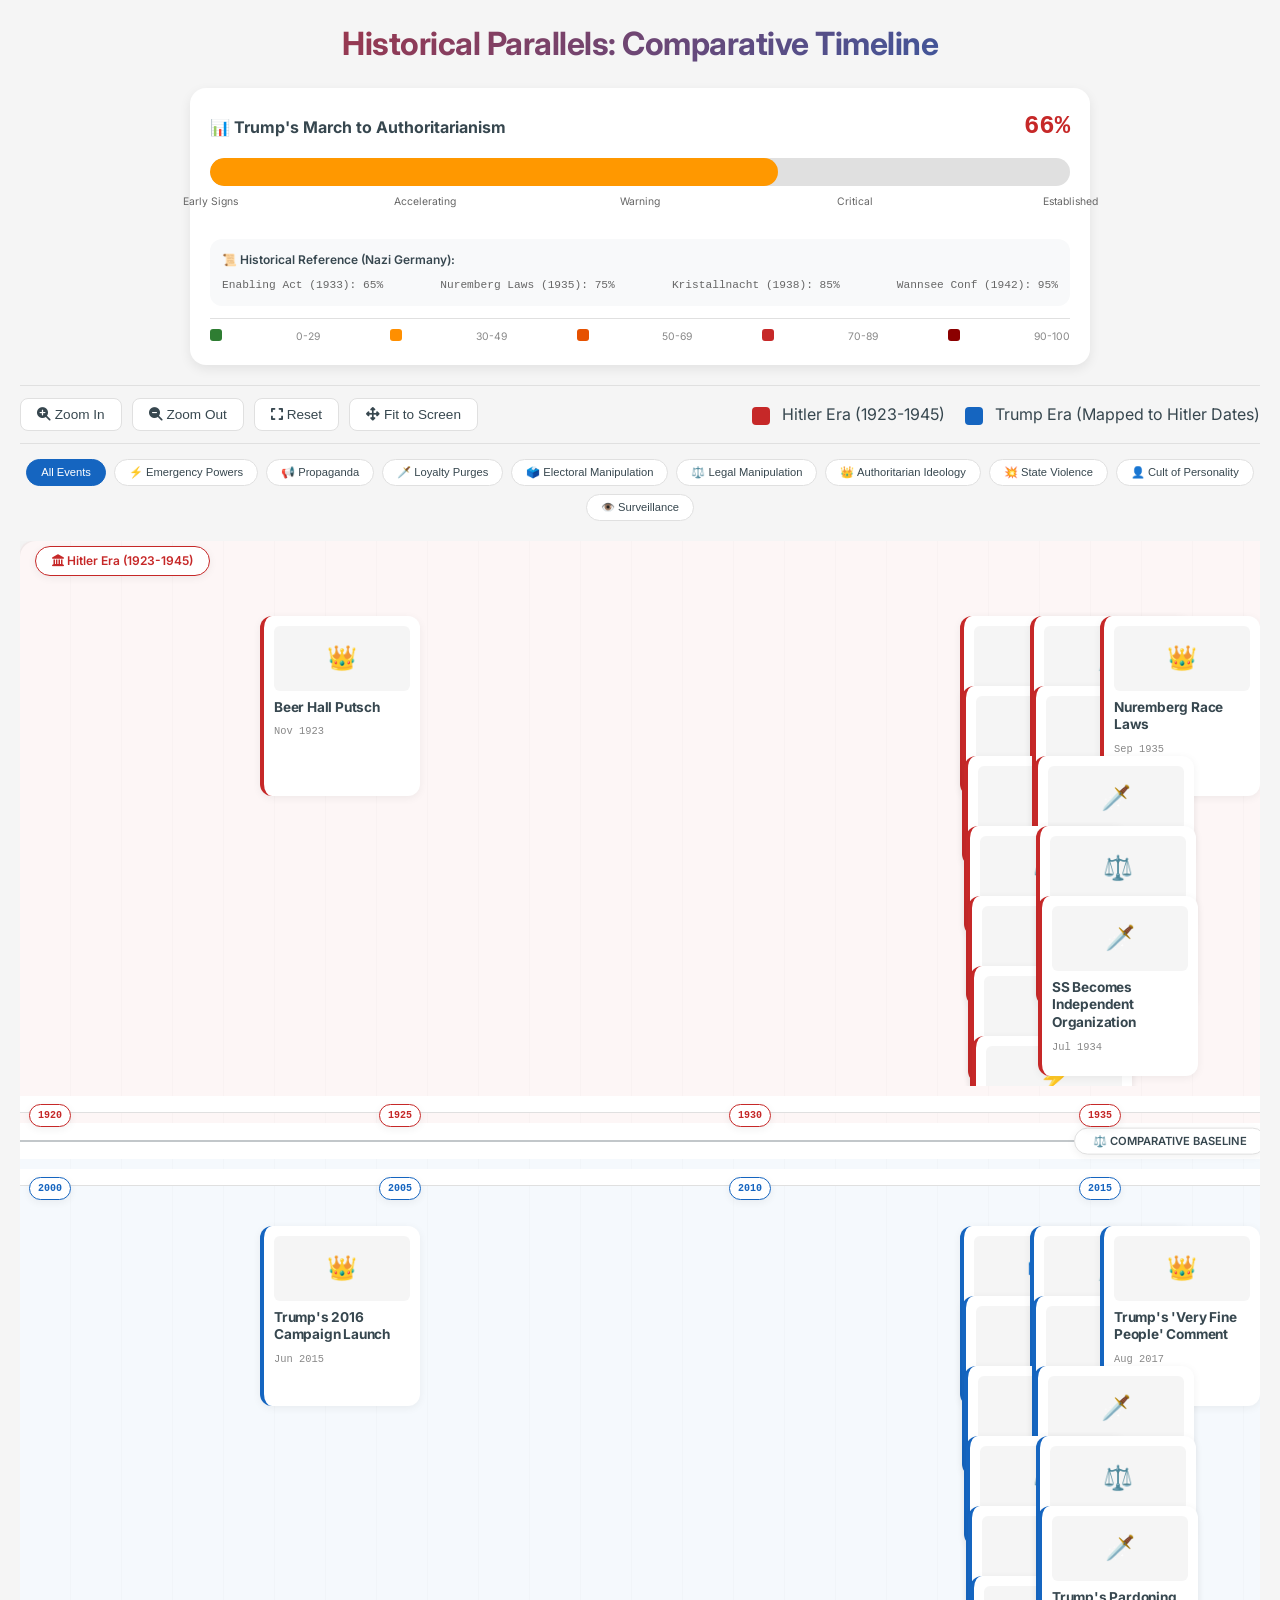
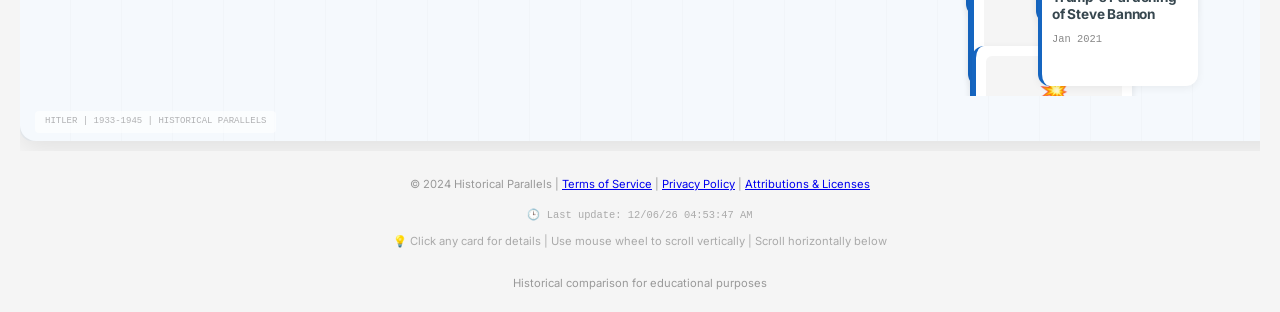
==== commit d0ea24a1: "Manual verification of image source data I spent many weeks going through the image data to ensure t" ====
--- a/index.html
+++ b/index.html
@@ -105,6 +105,14 @@
         </div>
     </div>
 
+    <footer>
+        <p>© 2024 Historical Parallels | 
+        <a href="terms.html" target="_blank">Terms of Service</a> | 
+        <a href="privacy.html" target="_blank">Privacy Policy</a> | 
+        <a href="attributions.html" target="_blank">Attributions & Licenses</a>
+        </p>
+    </footer>
+    
     <!-- Footer info -->
     <div class="version-info" id="version-info"></div>
     <div class="zoom-hint">💡 Click any card for details | Use mouse wheel to scroll vertically | Scroll horizontally below</div>
@@ -112,7 +120,8 @@
 
     <!-- Scripts -->
     <script src="js/data.js"></script>
-    <script src="js/modal.js"></script>
-    <script src="js/timeline.js"></script>
+<script src="js/attributions.js"></script>
+<script src="js/modal.js"></script>
+<script src="js/timeline.js"></script>
 </body>
 </html>
